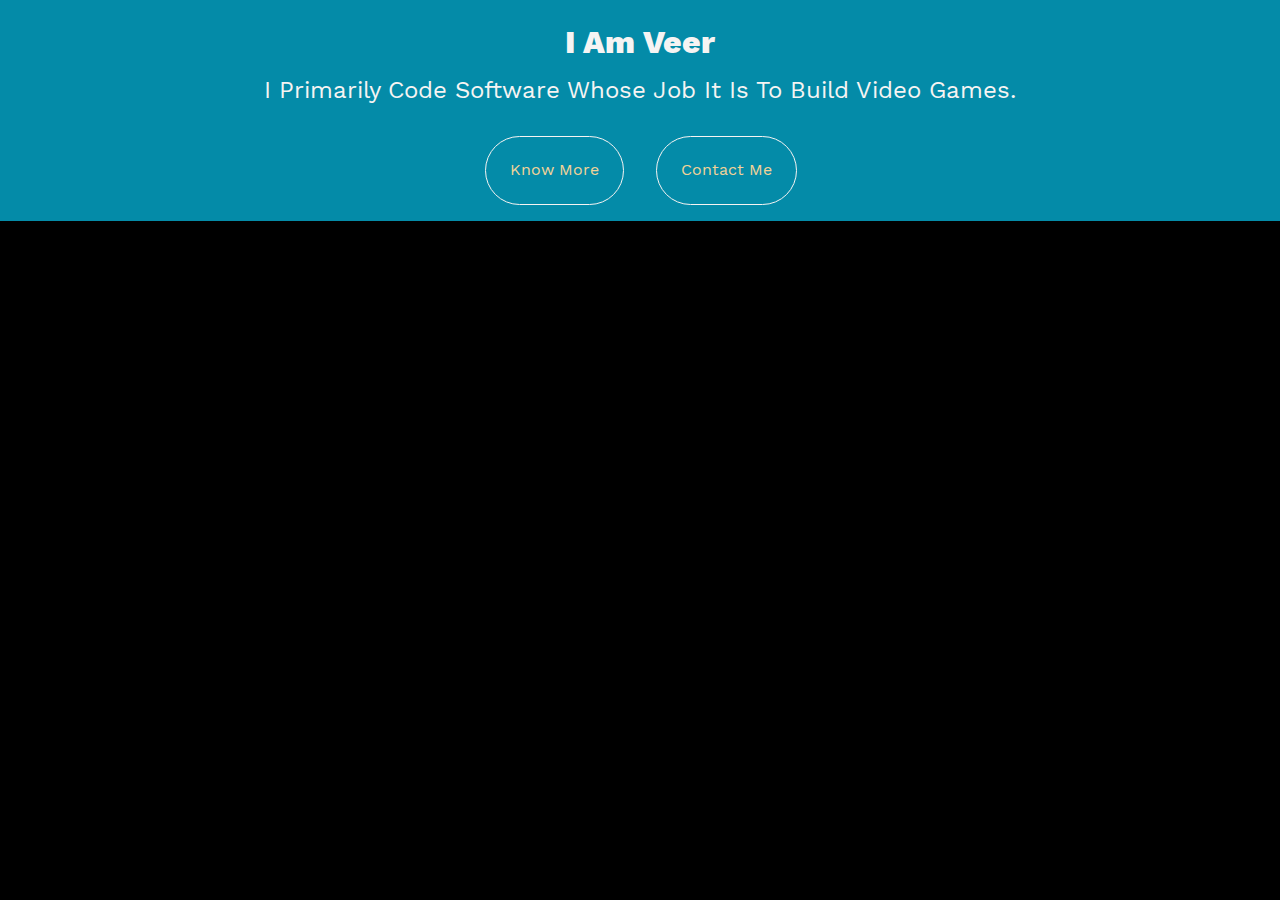
==== web-root/index.html @ 65bd7dcf "fixed plate-1" ====
<!DOCTYPE html>
<html lang="en">
<head>
    <meta charset="UTF-8">
    <meta name="viewport" content="width=device-width, initial-scale=1.0">
    <link rel="stylesheet" href="assets/CSS/style.css">
    <title>Document</title>
</head>
<body>
    
    <div class="contentIntroduction">
        <div class="wrapper">
            <div class="grid">
                <div class="col">
                    <h1>i am veer</h1>   
                </div>
                <div class="col">
                    <h2>i primarily code software whose job it is to build video games.</h2>   
                </div>
            </div>

            <div class="grid">
                <div class="col half left">
                    <a href="#" class="left">know more</a>
                </div>
                <div class="col half right">
                    <a href="#" class="right">contact me</a>
                </div>
            </div>
        </div>
    </div>

</body>
</html>
---- web-root/assets/CSS/style.css ----
@charset "UTF-8";
/* ######################################################### */
/*    Breakpoints                                            */
/* ######################################################### */
/*                                                           */
/*    NOTE: For order of presidence to work, place the less  */
/*    specific breakpoints first.                            */
/*                                                           */
/*    For example if you want to below-lap to override       */
/*    below-desk then place the below-desk first             */
/*                                                           */
/* ######################################################### */
/*! normalize.css v7.0.0 | MIT License | github.com/necolas/normalize.css */
/* Document
   ========================================================================== */
/**
 * 1. Correct the line height in all browsers.
 * 2. Prevent adjustments of font size after orientation changes in
 *    IE on Windows Phone and in iOS.
 */
html {
  line-height: 1.15;
  /* 1 */
  -ms-text-size-adjust: 100%;
  /* 2 */
  -webkit-text-size-adjust: 100%;
  /* 2 */
}

/* Sections
   ========================================================================== */
/**
 * Remove the margin in all browsers (opinionated).
 */
body {
  margin: 0;
}

/**
 * Add the correct display in IE 9-.
 */
article,
aside,
footer,
header,
nav,
section {
  display: block;
}

/**
 * Correct the font size and margin on `h1` elements within `section` and
 * `article` contexts in Chrome, Firefox, and Safari.
 */
h1 {
  font-size: 2em;
  margin: 0.67em 0;
}

/* Grouping content
   ========================================================================== */
/**
 * Add the correct display in IE 9-.
 * 1. Add the correct display in IE.
 */
figcaption,
figure,
main {
  /* 1 */
  display: block;
}

/**
 * Add the correct margin in IE 8.
 */
figure {
  margin: 1em 40px;
}

/**
 * 1. Add the correct box sizing in Firefox.
 * 2. Show the overflow in Edge and IE.
 */
hr {
  box-sizing: content-box;
  /* 1 */
  height: 0;
  /* 1 */
  overflow: visible;
  /* 2 */
}

/**
 * 1. Correct the inheritance and scaling of font size in all browsers.
 * 2. Correct the odd `em` font sizing in all browsers.
 */
pre {
  font-family: monospace, monospace;
  /* 1 */
  font-size: 1em;
  /* 2 */
}

/* Text-level semantics
   ========================================================================== */
/**
 * 1. Remove the gray background on active links in IE 10.
 * 2. Remove gaps in links underline in iOS 8+ and Safari 8+.
 */
a {
  background-color: transparent;
  /* 1 */
  -webkit-text-decoration-skip: objects;
  /* 2 */
}

/**
 * 1. Remove the bottom border in Chrome 57- and Firefox 39-.
 * 2. Add the correct text decoration in Chrome, Edge, IE, Opera, and Safari.
 */
abbr[title] {
  border-bottom: none;
  /* 1 */
  text-decoration: underline;
  /* 2 */
  text-decoration: underline dotted;
  /* 2 */
}

/**
 * Prevent the duplicate application of `bolder` by the next rule in Safari 6.
 */
b,
strong {
  font-weight: inherit;
}

/**
 * Add the correct font weight in Chrome, Edge, and Safari.
 */
b,
strong {
  font-weight: bolder;
}

/**
 * 1. Correct the inheritance and scaling of font size in all browsers.
 * 2. Correct the odd `em` font sizing in all browsers.
 */
code,
kbd,
samp {
  font-family: monospace, monospace;
  /* 1 */
  font-size: 1em;
  /* 2 */
}

/**
 * Add the correct font style in Android 4.3-.
 */
dfn {
  font-style: italic;
}

/**
 * Add the correct background and color in IE 9-.
 */
mark {
  background-color: #ff0;
  color: #000;
}

/**
 * Add the correct font size in all browsers.
 */
small {
  font-size: 80%;
}

/**
 * Prevent `sub` and `sup` elements from affecting the line height in
 * all browsers.
 */
sub,
sup {
  font-size: 75%;
  line-height: 0;
  position: relative;
  vertical-align: baseline;
}

sub {
  bottom: -0.25em;
}

sup {
  top: -0.5em;
}

/* Embedded content
   ========================================================================== */
/**
 * Add the correct display in IE 9-.
 */
audio,
video {
  display: inline-block;
}

/**
 * Add the correct display in iOS 4-7.
 */
audio:not([controls]) {
  display: none;
  height: 0;
}

/**
 * Remove the border on images inside links in IE 10-.
 */
img {
  border-style: none;
}

/**
 * Hide the overflow in IE.
 */
svg:not(:root) {
  overflow: hidden;
}

/* Forms
   ========================================================================== */
/**
 * 1. Change the font styles in all browsers (opinionated).
 * 2. Remove the margin in Firefox and Safari.
 */
button,
input,
optgroup,
select,
textarea {
  font-family: sans-serif;
  /* 1 */
  font-size: 100%;
  /* 1 */
  line-height: 1.15;
  /* 1 */
  margin: 0;
  /* 2 */
}

/**
 * Show the overflow in IE.
 * 1. Show the overflow in Edge.
 */
button,
input {
  /* 1 */
  overflow: visible;
}

/**
 * Remove the inheritance of text transform in Edge, Firefox, and IE.
 * 1. Remove the inheritance of text transform in Firefox.
 */
button,
select {
  /* 1 */
  text-transform: none;
}

/**
 * 1. Prevent a WebKit bug where (2) destroys native `audio` and `video`
 *    controls in Android 4.
 * 2. Correct the inability to style clickable types in iOS and Safari.
 */
button,
html [type=button],
[type=reset],
[type=submit] {
  -webkit-appearance: button;
  /* 2 */
}

/**
 * Remove the inner border and padding in Firefox.
 */
button::-moz-focus-inner,
[type=button]::-moz-focus-inner,
[type=reset]::-moz-focus-inner,
[type=submit]::-moz-focus-inner {
  border-style: none;
  padding: 0;
}

/**
 * Restore the focus styles unset by the previous rule.
 */
button:-moz-focusring,
[type=button]:-moz-focusring,
[type=reset]:-moz-focusring,
[type=submit]:-moz-focusring {
  outline: 1px dotted ButtonText;
}

/**
 * Correct the padding in Firefox.
 */
fieldset {
  padding: 0.35em 0.75em 0.625em;
}

/**
 * 1. Correct the text wrapping in Edge and IE.
 * 2. Correct the color inheritance from `fieldset` elements in IE.
 * 3. Remove the padding so developers are not caught out when they zero out
 *    `fieldset` elements in all browsers.
 */
legend {
  box-sizing: border-box;
  /* 1 */
  color: inherit;
  /* 2 */
  display: table;
  /* 1 */
  max-width: 100%;
  /* 1 */
  padding: 0;
  /* 3 */
  white-space: normal;
  /* 1 */
}

/**
 * 1. Add the correct display in IE 9-.
 * 2. Add the correct vertical alignment in Chrome, Firefox, and Opera.
 */
progress {
  display: inline-block;
  /* 1 */
  vertical-align: baseline;
  /* 2 */
}

/**
 * Remove the default vertical scrollbar in IE.
 */
textarea {
  overflow: auto;
}

/**
 * 1. Add the correct box sizing in IE 10-.
 * 2. Remove the padding in IE 10-.
 */
[type=checkbox],
[type=radio] {
  box-sizing: border-box;
  /* 1 */
  padding: 0;
  /* 2 */
}

/**
 * Correct the cursor style of increment and decrement buttons in Chrome.
 */
[type=number]::-webkit-inner-spin-button,
[type=number]::-webkit-outer-spin-button {
  height: auto;
}

/**
 * 1. Correct the odd appearance in Chrome and Safari.
 * 2. Correct the outline style in Safari.
 */
[type=search] {
  -webkit-appearance: textfield;
  /* 1 */
  outline-offset: -2px;
  /* 2 */
}

/**
 * Remove the inner padding and cancel buttons in Chrome and Safari on macOS.
 */
[type=search]::-webkit-search-cancel-button,
[type=search]::-webkit-search-decoration {
  -webkit-appearance: none;
}

/**
 * 1. Correct the inability to style clickable types in iOS and Safari.
 * 2. Change font properties to `inherit` in Safari.
 */
::-webkit-file-upload-button {
  -webkit-appearance: button;
  /* 1 */
  font: inherit;
  /* 2 */
}

/* Interactive
   ========================================================================== */
/*
 * Add the correct display in IE 9-.
 * 1. Add the correct display in Edge, IE, and Firefox.
 */
details,
menu {
  display: block;
}

/*
 * Add the correct display in all browsers.
 */
summary {
  display: list-item;
}

/* Scripting
   ========================================================================== */
/**
 * Add the correct display in IE 9-.
 */
canvas {
  display: inline-block;
}

/**
 * Add the correct display in IE.
 */
template {
  display: none;
}

/* Hidden
   ========================================================================== */
/**
 * Add the correct display in IE 10-.
 */
[hidden] {
  display: none;
}

/*!
 * Font Awesome Free 5.15.3 by @fontawesome - https://fontawesome.com
 * License - https://fontawesome.com/license/free (Icons: CC BY 4.0, Fonts: SIL OFL 1.1, Code: MIT License)
 */
.fa,
.fas,
.far,
.fal,
.fad,
.fab {
  -moz-osx-font-smoothing: grayscale;
  -webkit-font-smoothing: antialiased;
  display: inline-block;
  font-style: normal;
  font-variant: normal;
  text-rendering: auto;
  line-height: 1;
}

.fa-lg {
  font-size: 1.3333333333em;
  line-height: 0.75em;
  vertical-align: -0.0667em;
}

.fa-xs {
  font-size: 0.75em;
}

.fa-sm {
  font-size: 0.875em;
}

.fa-1x {
  font-size: 1em;
}

.fa-2x {
  font-size: 2em;
}

.fa-3x {
  font-size: 3em;
}

.fa-4x {
  font-size: 4em;
}

.fa-5x {
  font-size: 5em;
}

.fa-6x {
  font-size: 6em;
}

.fa-7x {
  font-size: 7em;
}

.fa-8x {
  font-size: 8em;
}

.fa-9x {
  font-size: 9em;
}

.fa-10x {
  font-size: 10em;
}

.fa-fw {
  text-align: center;
  width: 1.25em;
}

.fa-ul {
  list-style-type: none;
  margin-left: 2.5em;
  padding-left: 0;
}
.fa-ul > li {
  position: relative;
}

.fa-li {
  left: -2em;
  position: absolute;
  text-align: center;
  width: 2em;
  line-height: inherit;
}

.fa-border {
  border: solid 0.08em #eee;
  border-radius: 0.1em;
  padding: 0.2em 0.25em 0.15em;
}

.fa-pull-left {
  float: left;
}

.fa-pull-right {
  float: right;
}

.fa.fa-pull-left,
.fas.fa-pull-left,
.far.fa-pull-left,
.fal.fa-pull-left,
.fab.fa-pull-left {
  margin-right: 0.3em;
}
.fa.fa-pull-right,
.fas.fa-pull-right,
.far.fa-pull-right,
.fal.fa-pull-right,
.fab.fa-pull-right {
  margin-left: 0.3em;
}

.fa-spin {
  animation: fa-spin 2s infinite linear;
}

.fa-pulse {
  animation: fa-spin 1s infinite steps(8);
}

@keyframes fa-spin {
  0% {
    transform: rotate(0deg);
  }
  100% {
    transform: rotate(360deg);
  }
}
.fa-rotate-90 {
  -ms-filter: "progid:DXImageTransform.Microsoft.BasicImage(rotation=1)";
  transform: rotate(90deg);
}

.fa-rotate-180 {
  -ms-filter: "progid:DXImageTransform.Microsoft.BasicImage(rotation=2)";
  transform: rotate(180deg);
}

.fa-rotate-270 {
  -ms-filter: "progid:DXImageTransform.Microsoft.BasicImage(rotation=3)";
  transform: rotate(270deg);
}

.fa-flip-horizontal {
  -ms-filter: "progid:DXImageTransform.Microsoft.BasicImage(rotation=0, mirror=1)";
  transform: scale(-1, 1);
}

.fa-flip-vertical {
  -ms-filter: "progid:DXImageTransform.Microsoft.BasicImage(rotation=2, mirror=1)";
  transform: scale(1, -1);
}

.fa-flip-both, .fa-flip-horizontal.fa-flip-vertical {
  -ms-filter: "progid:DXImageTransform.Microsoft.BasicImage(rotation=2, mirror=1)";
  transform: scale(-1, -1);
}

:root .fa-rotate-90,
:root .fa-rotate-180,
:root .fa-rotate-270,
:root .fa-flip-horizontal,
:root .fa-flip-vertical,
:root .fa-flip-both {
  filter: none;
}

.fa-stack {
  display: inline-block;
  height: 2em;
  line-height: 2em;
  position: relative;
  vertical-align: middle;
  width: 2.5em;
}

.fa-stack-1x,
.fa-stack-2x {
  left: 0;
  position: absolute;
  text-align: center;
  width: 100%;
}

.fa-stack-1x {
  line-height: inherit;
}

.fa-stack-2x {
  font-size: 2em;
}

.fa-inverse {
  color: #fff;
}

/* Font Awesome uses the Unicode Private Use Area (PUA) to ensure screen
readers do not read off random characters that represent icons */
.fa-500px:before {
  content: "";
}

.fa-accessible-icon:before {
  content: "";
}

.fa-accusoft:before {
  content: "";
}

.fa-acquisitions-incorporated:before {
  content: "";
}

.fa-ad:before {
  content: "";
}

.fa-address-book:before {
  content: "";
}

.fa-address-card:before {
  content: "";
}

.fa-adjust:before {
  content: "";
}

.fa-adn:before {
  content: "";
}

.fa-adversal:before {
  content: "";
}

.fa-affiliatetheme:before {
  content: "";
}

.fa-air-freshener:before {
  content: "";
}

.fa-airbnb:before {
  content: "";
}

.fa-algolia:before {
  content: "";
}

.fa-align-center:before {
  content: "";
}

.fa-align-justify:before {
  content: "";
}

.fa-align-left:before {
  content: "";
}

.fa-align-right:before {
  content: "";
}

.fa-alipay:before {
  content: "";
}

.fa-allergies:before {
  content: "";
}

.fa-amazon:before {
  content: "";
}

.fa-amazon-pay:before {
  content: "";
}

.fa-ambulance:before {
  content: "";
}

.fa-american-sign-language-interpreting:before {
  content: "";
}

.fa-amilia:before {
  content: "";
}

.fa-anchor:before {
  content: "";
}

.fa-android:before {
  content: "";
}

.fa-angellist:before {
  content: "";
}

.fa-angle-double-down:before {
  content: "";
}

.fa-angle-double-left:before {
  content: "";
}

.fa-angle-double-right:before {
  content: "";
}

.fa-angle-double-up:before {
  content: "";
}

.fa-angle-down:before {
  content: "";
}

.fa-angle-left:before {
  content: "";
}

.fa-angle-right:before {
  content: "";
}

.fa-angle-up:before {
  content: "";
}

.fa-angry:before {
  content: "";
}

.fa-angrycreative:before {
  content: "";
}

.fa-angular:before {
  content: "";
}

.fa-ankh:before {
  content: "";
}

.fa-app-store:before {
  content: "";
}

.fa-app-store-ios:before {
  content: "";
}

.fa-apper:before {
  content: "";
}

.fa-apple:before {
  content: "";
}

.fa-apple-alt:before {
  content: "";
}

.fa-apple-pay:before {
  content: "";
}

.fa-archive:before {
  content: "";
}

.fa-archway:before {
  content: "";
}

.fa-arrow-alt-circle-down:before {
  content: "";
}

.fa-arrow-alt-circle-left:before {
  content: "";
}

.fa-arrow-alt-circle-right:before {
  content: "";
}

.fa-arrow-alt-circle-up:before {
  content: "";
}

.fa-arrow-circle-down:before {
  content: "";
}

.fa-arrow-circle-left:before {
  content: "";
}

.fa-arrow-circle-right:before {
  content: "";
}

.fa-arrow-circle-up:before {
  content: "";
}

.fa-arrow-down:before {
  content: "";
}

.fa-arrow-left:before {
  content: "";
}

.fa-arrow-right:before {
  content: "";
}

.fa-arrow-up:before {
  content: "";
}

.fa-arrows-alt:before {
  content: "";
}

.fa-arrows-alt-h:before {
  content: "";
}

.fa-arrows-alt-v:before {
  content: "";
}

.fa-artstation:before {
  content: "";
}

.fa-assistive-listening-systems:before {
  content: "";
}

.fa-asterisk:before {
  content: "";
}

.fa-asymmetrik:before {
  content: "";
}

.fa-at:before {
  content: "";
}

.fa-atlas:before {
  content: "";
}

.fa-atlassian:before {
  content: "";
}

.fa-atom:before {
  content: "";
}

.fa-audible:before {
  content: "";
}

.fa-audio-description:before {
  content: "";
}

.fa-autoprefixer:before {
  content: "";
}

.fa-avianex:before {
  content: "";
}

.fa-aviato:before {
  content: "";
}

.fa-award:before {
  content: "";
}

.fa-aws:before {
  content: "";
}

.fa-baby:before {
  content: "";
}

.fa-baby-carriage:before {
  content: "";
}

.fa-backspace:before {
  content: "";
}

.fa-backward:before {
  content: "";
}

.fa-bacon:before {
  content: "";
}

.fa-bacteria:before {
  content: "";
}

.fa-bacterium:before {
  content: "";
}

.fa-bahai:before {
  content: "";
}

.fa-balance-scale:before {
  content: "";
}

.fa-balance-scale-left:before {
  content: "";
}

.fa-balance-scale-right:before {
  content: "";
}

.fa-ban:before {
  content: "";
}

.fa-band-aid:before {
  content: "";
}

.fa-bandcamp:before {
  content: "";
}

.fa-barcode:before {
  content: "";
}

.fa-bars:before {
  content: "";
}

.fa-baseball-ball:before {
  content: "";
}

.fa-basketball-ball:before {
  content: "";
}

.fa-bath:before {
  content: "";
}

.fa-battery-empty:before {
  content: "";
}

.fa-battery-full:before {
  content: "";
}

.fa-battery-half:before {
  content: "";
}

.fa-battery-quarter:before {
  content: "";
}

.fa-battery-three-quarters:before {
  content: "";
}

.fa-battle-net:before {
  content: "";
}

.fa-bed:before {
  content: "";
}

.fa-beer:before {
  content: "";
}

.fa-behance:before {
  content: "";
}

.fa-behance-square:before {
  content: "";
}

.fa-bell:before {
  content: "";
}

.fa-bell-slash:before {
  content: "";
}

.fa-bezier-curve:before {
  content: "";
}

.fa-bible:before {
  content: "";
}

.fa-bicycle:before {
  content: "";
}

.fa-biking:before {
  content: "";
}

.fa-bimobject:before {
  content: "";
}

.fa-binoculars:before {
  content: "";
}

.fa-biohazard:before {
  content: "";
}

.fa-birthday-cake:before {
  content: "";
}

.fa-bitbucket:before {
  content: "";
}

.fa-bitcoin:before {
  content: "";
}

.fa-bity:before {
  content: "";
}

.fa-black-tie:before {
  content: "";
}

.fa-blackberry:before {
  content: "";
}

.fa-blender:before {
  content: "";
}

.fa-blender-phone:before {
  content: "";
}

.fa-blind:before {
  content: "";
}

.fa-blog:before {
  content: "";
}

.fa-blogger:before {
  content: "";
}

.fa-blogger-b:before {
  content: "";
}

.fa-bluetooth:before {
  content: "";
}

.fa-bluetooth-b:before {
  content: "";
}

.fa-bold:before {
  content: "";
}

.fa-bolt:before {
  content: "";
}

.fa-bomb:before {
  content: "";
}

.fa-bone:before {
  content: "";
}

.fa-bong:before {
  content: "";
}

.fa-book:before {
  content: "";
}

.fa-book-dead:before {
  content: "";
}

.fa-book-medical:before {
  content: "";
}

.fa-book-open:before {
  content: "";
}

.fa-book-reader:before {
  content: "";
}

.fa-bookmark:before {
  content: "";
}

.fa-bootstrap:before {
  content: "";
}

.fa-border-all:before {
  content: "";
}

.fa-border-none:before {
  content: "";
}

.fa-border-style:before {
  content: "";
}

.fa-bowling-ball:before {
  content: "";
}

.fa-box:before {
  content: "";
}

.fa-box-open:before {
  content: "";
}

.fa-box-tissue:before {
  content: "";
}

.fa-boxes:before {
  content: "";
}

.fa-braille:before {
  content: "";
}

.fa-brain:before {
  content: "";
}

.fa-bread-slice:before {
  content: "";
}

.fa-briefcase:before {
  content: "";
}

.fa-briefcase-medical:before {
  content: "";
}

.fa-broadcast-tower:before {
  content: "";
}

.fa-broom:before {
  content: "";
}

.fa-brush:before {
  content: "";
}

.fa-btc:before {
  content: "";
}

.fa-buffer:before {
  content: "";
}

.fa-bug:before {
  content: "";
}

.fa-building:before {
  content: "";
}

.fa-bullhorn:before {
  content: "";
}

.fa-bullseye:before {
  content: "";
}

.fa-burn:before {
  content: "";
}

.fa-buromobelexperte:before {
  content: "";
}

.fa-bus:before {
  content: "";
}

.fa-bus-alt:before {
  content: "";
}

.fa-business-time:before {
  content: "";
}

.fa-buy-n-large:before {
  content: "";
}

.fa-buysellads:before {
  content: "";
}

.fa-calculator:before {
  content: "";
}

.fa-calendar:before {
  content: "";
}

.fa-calendar-alt:before {
  content: "";
}

.fa-calendar-check:before {
  content: "";
}

.fa-calendar-day:before {
  content: "";
}

.fa-calendar-minus:before {
  content: "";
}

.fa-calendar-plus:before {
  content: "";
}

.fa-calendar-times:before {
  content: "";
}

.fa-calendar-week:before {
  content: "";
}

.fa-camera:before {
  content: "";
}

.fa-camera-retro:before {
  content: "";
}

.fa-campground:before {
  content: "";
}

.fa-canadian-maple-leaf:before {
  content: "";
}

.fa-candy-cane:before {
  content: "";
}

.fa-cannabis:before {
  content: "";
}

.fa-capsules:before {
  content: "";
}

.fa-car:before {
  content: "";
}

.fa-car-alt:before {
  content: "";
}

.fa-car-battery:before {
  content: "";
}

.fa-car-crash:before {
  content: "";
}

.fa-car-side:before {
  content: "";
}

.fa-caravan:before {
  content: "";
}

.fa-caret-down:before {
  content: "";
}

.fa-caret-left:before {
  content: "";
}

.fa-caret-right:before {
  content: "";
}

.fa-caret-square-down:before {
  content: "";
}

.fa-caret-square-left:before {
  content: "";
}

.fa-caret-square-right:before {
  content: "";
}

.fa-caret-square-up:before {
  content: "";
}

.fa-caret-up:before {
  content: "";
}

.fa-carrot:before {
  content: "";
}

.fa-cart-arrow-down:before {
  content: "";
}

.fa-cart-plus:before {
  content: "";
}

.fa-cash-register:before {
  content: "";
}

.fa-cat:before {
  content: "";
}

.fa-cc-amazon-pay:before {
  content: "";
}

.fa-cc-amex:before {
  content: "";
}

.fa-cc-apple-pay:before {
  content: "";
}

.fa-cc-diners-club:before {
  content: "";
}

.fa-cc-discover:before {
  content: "";
}

.fa-cc-jcb:before {
  content: "";
}

.fa-cc-mastercard:before {
  content: "";
}

.fa-cc-paypal:before {
  content: "";
}

.fa-cc-stripe:before {
  content: "";
}

.fa-cc-visa:before {
  content: "";
}

.fa-centercode:before {
  content: "";
}

.fa-centos:before {
  content: "";
}

.fa-certificate:before {
  content: "";
}

.fa-chair:before {
  content: "";
}

.fa-chalkboard:before {
  content: "";
}

.fa-chalkboard-teacher:before {
  content: "";
}

.fa-charging-station:before {
  content: "";
}

.fa-chart-area:before {
  content: "";
}

.fa-chart-bar:before {
  content: "";
}

.fa-chart-line:before {
  content: "";
}

.fa-chart-pie:before {
  content: "";
}

.fa-check:before {
  content: "";
}

.fa-check-circle:before {
  content: "";
}

.fa-check-double:before {
  content: "";
}

.fa-check-square:before {
  content: "";
}

.fa-cheese:before {
  content: "";
}

.fa-chess:before {
  content: "";
}

.fa-chess-bishop:before {
  content: "";
}

.fa-chess-board:before {
  content: "";
}

.fa-chess-king:before {
  content: "";
}

.fa-chess-knight:before {
  content: "";
}

.fa-chess-pawn:before {
  content: "";
}

.fa-chess-queen:before {
  content: "";
}

.fa-chess-rook:before {
  content: "";
}

.fa-chevron-circle-down:before {
  content: "";
}

.fa-chevron-circle-left:before {
  content: "";
}

.fa-chevron-circle-right:before {
  content: "";
}

.fa-chevron-circle-up:before {
  content: "";
}

.fa-chevron-down:before {
  content: "";
}

.fa-chevron-left:before {
  content: "";
}

.fa-chevron-right:before {
  content: "";
}

.fa-chevron-up:before {
  content: "";
}

.fa-child:before {
  content: "";
}

.fa-chrome:before {
  content: "";
}

.fa-chromecast:before {
  content: "";
}

.fa-church:before {
  content: "";
}

.fa-circle:before {
  content: "";
}

.fa-circle-notch:before {
  content: "";
}

.fa-city:before {
  content: "";
}

.fa-clinic-medical:before {
  content: "";
}

.fa-clipboard:before {
  content: "";
}

.fa-clipboard-check:before {
  content: "";
}

.fa-clipboard-list:before {
  content: "";
}

.fa-clock:before {
  content: "";
}

.fa-clone:before {
  content: "";
}

.fa-closed-captioning:before {
  content: "";
}

.fa-cloud:before {
  content: "";
}

.fa-cloud-download-alt:before {
  content: "";
}

.fa-cloud-meatball:before {
  content: "";
}

.fa-cloud-moon:before {
  content: "";
}

.fa-cloud-moon-rain:before {
  content: "";
}

.fa-cloud-rain:before {
  content: "";
}

.fa-cloud-showers-heavy:before {
  content: "";
}

.fa-cloud-sun:before {
  content: "";
}

.fa-cloud-sun-rain:before {
  content: "";
}

.fa-cloud-upload-alt:before {
  content: "";
}

.fa-cloudflare:before {
  content: "";
}

.fa-cloudscale:before {
  content: "";
}

.fa-cloudsmith:before {
  content: "";
}

.fa-cloudversify:before {
  content: "";
}

.fa-cocktail:before {
  content: "";
}

.fa-code:before {
  content: "";
}

.fa-code-branch:before {
  content: "";
}

.fa-codepen:before {
  content: "";
}

.fa-codiepie:before {
  content: "";
}

.fa-coffee:before {
  content: "";
}

.fa-cog:before {
  content: "";
}

.fa-cogs:before {
  content: "";
}

.fa-coins:before {
  content: "";
}

.fa-columns:before {
  content: "";
}

.fa-comment:before {
  content: "";
}

.fa-comment-alt:before {
  content: "";
}

.fa-comment-dollar:before {
  content: "";
}

.fa-comment-dots:before {
  content: "";
}

.fa-comment-medical:before {
  content: "";
}

.fa-comment-slash:before {
  content: "";
}

.fa-comments:before {
  content: "";
}

.fa-comments-dollar:before {
  content: "";
}

.fa-compact-disc:before {
  content: "";
}

.fa-compass:before {
  content: "";
}

.fa-compress:before {
  content: "";
}

.fa-compress-alt:before {
  content: "";
}

.fa-compress-arrows-alt:before {
  content: "";
}

.fa-concierge-bell:before {
  content: "";
}

.fa-confluence:before {
  content: "";
}

.fa-connectdevelop:before {
  content: "";
}

.fa-contao:before {
  content: "";
}

.fa-cookie:before {
  content: "";
}

.fa-cookie-bite:before {
  content: "";
}

.fa-copy:before {
  content: "";
}

.fa-copyright:before {
  content: "";
}

.fa-cotton-bureau:before {
  content: "";
}

.fa-couch:before {
  content: "";
}

.fa-cpanel:before {
  content: "";
}

.fa-creative-commons:before {
  content: "";
}

.fa-creative-commons-by:before {
  content: "";
}

.fa-creative-commons-nc:before {
  content: "";
}

.fa-creative-commons-nc-eu:before {
  content: "";
}

.fa-creative-commons-nc-jp:before {
  content: "";
}

.fa-creative-commons-nd:before {
  content: "";
}

.fa-creative-commons-pd:before {
  content: "";
}

.fa-creative-commons-pd-alt:before {
  content: "";
}

.fa-creative-commons-remix:before {
  content: "";
}

.fa-creative-commons-sa:before {
  content: "";
}

.fa-creative-commons-sampling:before {
  content: "";
}

.fa-creative-commons-sampling-plus:before {
  content: "";
}

.fa-creative-commons-share:before {
  content: "";
}

.fa-creative-commons-zero:before {
  content: "";
}

.fa-credit-card:before {
  content: "";
}

.fa-critical-role:before {
  content: "";
}

.fa-crop:before {
  content: "";
}

.fa-crop-alt:before {
  content: "";
}

.fa-cross:before {
  content: "";
}

.fa-crosshairs:before {
  content: "";
}

.fa-crow:before {
  content: "";
}

.fa-crown:before {
  content: "";
}

.fa-crutch:before {
  content: "";
}

.fa-css3:before {
  content: "";
}

.fa-css3-alt:before {
  content: "";
}

.fa-cube:before {
  content: "";
}

.fa-cubes:before {
  content: "";
}

.fa-cut:before {
  content: "";
}

.fa-cuttlefish:before {
  content: "";
}

.fa-d-and-d:before {
  content: "";
}

.fa-d-and-d-beyond:before {
  content: "";
}

.fa-dailymotion:before {
  content: "";
}

.fa-dashcube:before {
  content: "";
}

.fa-database:before {
  content: "";
}

.fa-deaf:before {
  content: "";
}

.fa-deezer:before {
  content: "";
}

.fa-delicious:before {
  content: "";
}

.fa-democrat:before {
  content: "";
}

.fa-deploydog:before {
  content: "";
}

.fa-deskpro:before {
  content: "";
}

.fa-desktop:before {
  content: "";
}

.fa-dev:before {
  content: "";
}

.fa-deviantart:before {
  content: "";
}

.fa-dharmachakra:before {
  content: "";
}

.fa-dhl:before {
  content: "";
}

.fa-diagnoses:before {
  content: "";
}

.fa-diaspora:before {
  content: "";
}

.fa-dice:before {
  content: "";
}

.fa-dice-d20:before {
  content: "";
}

.fa-dice-d6:before {
  content: "";
}

.fa-dice-five:before {
  content: "";
}

.fa-dice-four:before {
  content: "";
}

.fa-dice-one:before {
  content: "";
}

.fa-dice-six:before {
  content: "";
}

.fa-dice-three:before {
  content: "";
}

.fa-dice-two:before {
  content: "";
}

.fa-digg:before {
  content: "";
}

.fa-digital-ocean:before {
  content: "";
}

.fa-digital-tachograph:before {
  content: "";
}

.fa-directions:before {
  content: "";
}

.fa-discord:before {
  content: "";
}

.fa-discourse:before {
  content: "";
}

.fa-disease:before {
  content: "";
}

.fa-divide:before {
  content: "";
}

.fa-dizzy:before {
  content: "";
}

.fa-dna:before {
  content: "";
}

.fa-dochub:before {
  content: "";
}

.fa-docker:before {
  content: "";
}

.fa-dog:before {
  content: "";
}

.fa-dollar-sign:before {
  content: "";
}

.fa-dolly:before {
  content: "";
}

.fa-dolly-flatbed:before {
  content: "";
}

.fa-donate:before {
  content: "";
}

.fa-door-closed:before {
  content: "";
}

.fa-door-open:before {
  content: "";
}

.fa-dot-circle:before {
  content: "";
}

.fa-dove:before {
  content: "";
}

.fa-download:before {
  content: "";
}

.fa-draft2digital:before {
  content: "";
}

.fa-drafting-compass:before {
  content: "";
}

.fa-dragon:before {
  content: "";
}

.fa-draw-polygon:before {
  content: "";
}

.fa-dribbble:before {
  content: "";
}

.fa-dribbble-square:before {
  content: "";
}

.fa-dropbox:before {
  content: "";
}

.fa-drum:before {
  content: "";
}

.fa-drum-steelpan:before {
  content: "";
}

.fa-drumstick-bite:before {
  content: "";
}

.fa-drupal:before {
  content: "";
}

.fa-dumbbell:before {
  content: "";
}

.fa-dumpster:before {
  content: "";
}

.fa-dumpster-fire:before {
  content: "";
}

.fa-dungeon:before {
  content: "";
}

.fa-dyalog:before {
  content: "";
}

.fa-earlybirds:before {
  content: "";
}

.fa-ebay:before {
  content: "";
}

.fa-edge:before {
  content: "";
}

.fa-edge-legacy:before {
  content: "";
}

.fa-edit:before {
  content: "";
}

.fa-egg:before {
  content: "";
}

.fa-eject:before {
  content: "";
}

.fa-elementor:before {
  content: "";
}

.fa-ellipsis-h:before {
  content: "";
}

.fa-ellipsis-v:before {
  content: "";
}

.fa-ello:before {
  content: "";
}

.fa-ember:before {
  content: "";
}

.fa-empire:before {
  content: "";
}

.fa-envelope:before {
  content: "";
}

.fa-envelope-open:before {
  content: "";
}

.fa-envelope-open-text:before {
  content: "";
}

.fa-envelope-square:before {
  content: "";
}

.fa-envira:before {
  content: "";
}

.fa-equals:before {
  content: "";
}

.fa-eraser:before {
  content: "";
}

.fa-erlang:before {
  content: "";
}

.fa-ethereum:before {
  content: "";
}

.fa-ethernet:before {
  content: "";
}

.fa-etsy:before {
  content: "";
}

.fa-euro-sign:before {
  content: "";
}

.fa-evernote:before {
  content: "";
}

.fa-exchange-alt:before {
  content: "";
}

.fa-exclamation:before {
  content: "";
}

.fa-exclamation-circle:before {
  content: "";
}

.fa-exclamation-triangle:before {
  content: "";
}

.fa-expand:before {
  content: "";
}

.fa-expand-alt:before {
  content: "";
}

.fa-expand-arrows-alt:before {
  content: "";
}

.fa-expeditedssl:before {
  content: "";
}

.fa-external-link-alt:before {
  content: "";
}

.fa-external-link-square-alt:before {
  content: "";
}

.fa-eye:before {
  content: "";
}

.fa-eye-dropper:before {
  content: "";
}

.fa-eye-slash:before {
  content: "";
}

.fa-facebook:before {
  content: "";
}

.fa-facebook-f:before {
  content: "";
}

.fa-facebook-messenger:before {
  content: "";
}

.fa-facebook-square:before {
  content: "";
}

.fa-fan:before {
  content: "";
}

.fa-fantasy-flight-games:before {
  content: "";
}

.fa-fast-backward:before {
  content: "";
}

.fa-fast-forward:before {
  content: "";
}

.fa-faucet:before {
  content: "";
}

.fa-fax:before {
  content: "";
}

.fa-feather:before {
  content: "";
}

.fa-feather-alt:before {
  content: "";
}

.fa-fedex:before {
  content: "";
}

.fa-fedora:before {
  content: "";
}

.fa-female:before {
  content: "";
}

.fa-fighter-jet:before {
  content: "";
}

.fa-figma:before {
  content: "";
}

.fa-file:before {
  content: "";
}

.fa-file-alt:before {
  content: "";
}

.fa-file-archive:before {
  content: "";
}

.fa-file-audio:before {
  content: "";
}

.fa-file-code:before {
  content: "";
}

.fa-file-contract:before {
  content: "";
}

.fa-file-csv:before {
  content: "";
}

.fa-file-download:before {
  content: "";
}

.fa-file-excel:before {
  content: "";
}

.fa-file-export:before {
  content: "";
}

.fa-file-image:before {
  content: "";
}

.fa-file-import:before {
  content: "";
}

.fa-file-invoice:before {
  content: "";
}

.fa-file-invoice-dollar:before {
  content: "";
}

.fa-file-medical:before {
  content: "";
}

.fa-file-medical-alt:before {
  content: "";
}

.fa-file-pdf:before {
  content: "";
}

.fa-file-powerpoint:before {
  content: "";
}

.fa-file-prescription:before {
  content: "";
}

.fa-file-signature:before {
  content: "";
}

.fa-file-upload:before {
  content: "";
}

.fa-file-video:before {
  content: "";
}

.fa-file-word:before {
  content: "";
}

.fa-fill:before {
  content: "";
}

.fa-fill-drip:before {
  content: "";
}

.fa-film:before {
  content: "";
}

.fa-filter:before {
  content: "";
}

.fa-fingerprint:before {
  content: "";
}

.fa-fire:before {
  content: "";
}

.fa-fire-alt:before {
  content: "";
}

.fa-fire-extinguisher:before {
  content: "";
}

.fa-firefox:before {
  content: "";
}

.fa-firefox-browser:before {
  content: "";
}

.fa-first-aid:before {
  content: "";
}

.fa-first-order:before {
  content: "";
}

.fa-first-order-alt:before {
  content: "";
}

.fa-firstdraft:before {
  content: "";
}

.fa-fish:before {
  content: "";
}

.fa-fist-raised:before {
  content: "";
}

.fa-flag:before {
  content: "";
}

.fa-flag-checkered:before {
  content: "";
}

.fa-flag-usa:before {
  content: "";
}

.fa-flask:before {
  content: "";
}

.fa-flickr:before {
  content: "";
}

.fa-flipboard:before {
  content: "";
}

.fa-flushed:before {
  content: "";
}

.fa-fly:before {
  content: "";
}

.fa-folder:before {
  content: "";
}

.fa-folder-minus:before {
  content: "";
}

.fa-folder-open:before {
  content: "";
}

.fa-folder-plus:before {
  content: "";
}

.fa-font:before {
  content: "";
}

.fa-font-awesome:before {
  content: "";
}

.fa-font-awesome-alt:before {
  content: "";
}

.fa-font-awesome-flag:before {
  content: "";
}

.fa-font-awesome-logo-full:before {
  content: "";
}

.fa-fonticons:before {
  content: "";
}

.fa-fonticons-fi:before {
  content: "";
}

.fa-football-ball:before {
  content: "";
}

.fa-fort-awesome:before {
  content: "";
}

.fa-fort-awesome-alt:before {
  content: "";
}

.fa-forumbee:before {
  content: "";
}

.fa-forward:before {
  content: "";
}

.fa-foursquare:before {
  content: "";
}

.fa-free-code-camp:before {
  content: "";
}

.fa-freebsd:before {
  content: "";
}

.fa-frog:before {
  content: "";
}

.fa-frown:before {
  content: "";
}

.fa-frown-open:before {
  content: "";
}

.fa-fulcrum:before {
  content: "";
}

.fa-funnel-dollar:before {
  content: "";
}

.fa-futbol:before {
  content: "";
}

.fa-galactic-republic:before {
  content: "";
}

.fa-galactic-senate:before {
  content: "";
}

.fa-gamepad:before {
  content: "";
}

.fa-gas-pump:before {
  content: "";
}

.fa-gavel:before {
  content: "";
}

.fa-gem:before {
  content: "";
}

.fa-genderless:before {
  content: "";
}

.fa-get-pocket:before {
  content: "";
}

.fa-gg:before {
  content: "";
}

.fa-gg-circle:before {
  content: "";
}

.fa-ghost:before {
  content: "";
}

.fa-gift:before {
  content: "";
}

.fa-gifts:before {
  content: "";
}

.fa-git:before {
  content: "";
}

.fa-git-alt:before {
  content: "";
}

.fa-git-square:before {
  content: "";
}

.fa-github:before {
  content: "";
}

.fa-github-alt:before {
  content: "";
}

.fa-github-square:before {
  content: "";
}

.fa-gitkraken:before {
  content: "";
}

.fa-gitlab:before {
  content: "";
}

.fa-gitter:before {
  content: "";
}

.fa-glass-cheers:before {
  content: "";
}

.fa-glass-martini:before {
  content: "";
}

.fa-glass-martini-alt:before {
  content: "";
}

.fa-glass-whiskey:before {
  content: "";
}

.fa-glasses:before {
  content: "";
}

.fa-glide:before {
  content: "";
}

.fa-glide-g:before {
  content: "";
}

.fa-globe:before {
  content: "";
}

.fa-globe-africa:before {
  content: "";
}

.fa-globe-americas:before {
  content: "";
}

.fa-globe-asia:before {
  content: "";
}

.fa-globe-europe:before {
  content: "";
}

.fa-gofore:before {
  content: "";
}

.fa-golf-ball:before {
  content: "";
}

.fa-goodreads:before {
  content: "";
}

.fa-goodreads-g:before {
  content: "";
}

.fa-google:before {
  content: "";
}

.fa-google-drive:before {
  content: "";
}

.fa-google-pay:before {
  content: "";
}

.fa-google-play:before {
  content: "";
}

.fa-google-plus:before {
  content: "";
}

.fa-google-plus-g:before {
  content: "";
}

.fa-google-plus-square:before {
  content: "";
}

.fa-google-wallet:before {
  content: "";
}

.fa-gopuram:before {
  content: "";
}

.fa-graduation-cap:before {
  content: "";
}

.fa-gratipay:before {
  content: "";
}

.fa-grav:before {
  content: "";
}

.fa-greater-than:before {
  content: "";
}

.fa-greater-than-equal:before {
  content: "";
}

.fa-grimace:before {
  content: "";
}

.fa-grin:before {
  content: "";
}

.fa-grin-alt:before {
  content: "";
}

.fa-grin-beam:before {
  content: "";
}

.fa-grin-beam-sweat:before {
  content: "";
}

.fa-grin-hearts:before {
  content: "";
}

.fa-grin-squint:before {
  content: "";
}

.fa-grin-squint-tears:before {
  content: "";
}

.fa-grin-stars:before {
  content: "";
}

.fa-grin-tears:before {
  content: "";
}

.fa-grin-tongue:before {
  content: "";
}

.fa-grin-tongue-squint:before {
  content: "";
}

.fa-grin-tongue-wink:before {
  content: "";
}

.fa-grin-wink:before {
  content: "";
}

.fa-grip-horizontal:before {
  content: "";
}

.fa-grip-lines:before {
  content: "";
}

.fa-grip-lines-vertical:before {
  content: "";
}

.fa-grip-vertical:before {
  content: "";
}

.fa-gripfire:before {
  content: "";
}

.fa-grunt:before {
  content: "";
}

.fa-guilded:before {
  content: "";
}

.fa-guitar:before {
  content: "";
}

.fa-gulp:before {
  content: "";
}

.fa-h-square:before {
  content: "";
}

.fa-hacker-news:before {
  content: "";
}

.fa-hacker-news-square:before {
  content: "";
}

.fa-hackerrank:before {
  content: "";
}

.fa-hamburger:before {
  content: "";
}

.fa-hammer:before {
  content: "";
}

.fa-hamsa:before {
  content: "";
}

.fa-hand-holding:before {
  content: "";
}

.fa-hand-holding-heart:before {
  content: "";
}

.fa-hand-holding-medical:before {
  content: "";
}

.fa-hand-holding-usd:before {
  content: "";
}

.fa-hand-holding-water:before {
  content: "";
}

.fa-hand-lizard:before {
  content: "";
}

.fa-hand-middle-finger:before {
  content: "";
}

.fa-hand-paper:before {
  content: "";
}

.fa-hand-peace:before {
  content: "";
}

.fa-hand-point-down:before {
  content: "";
}

.fa-hand-point-left:before {
  content: "";
}

.fa-hand-point-right:before {
  content: "";
}

.fa-hand-point-up:before {
  content: "";
}

.fa-hand-pointer:before {
  content: "";
}

.fa-hand-rock:before {
  content: "";
}

.fa-hand-scissors:before {
  content: "";
}

.fa-hand-sparkles:before {
  content: "";
}

.fa-hand-spock:before {
  content: "";
}

.fa-hands:before {
  content: "";
}

.fa-hands-helping:before {
  content: "";
}

.fa-hands-wash:before {
  content: "";
}

.fa-handshake:before {
  content: "";
}

.fa-handshake-alt-slash:before {
  content: "";
}

.fa-handshake-slash:before {
  content: "";
}

.fa-hanukiah:before {
  content: "";
}

.fa-hard-hat:before {
  content: "";
}

.fa-hashtag:before {
  content: "";
}

.fa-hat-cowboy:before {
  content: "";
}

.fa-hat-cowboy-side:before {
  content: "";
}

.fa-hat-wizard:before {
  content: "";
}

.fa-hdd:before {
  content: "";
}

.fa-head-side-cough:before {
  content: "";
}

.fa-head-side-cough-slash:before {
  content: "";
}

.fa-head-side-mask:before {
  content: "";
}

.fa-head-side-virus:before {
  content: "";
}

.fa-heading:before {
  content: "";
}

.fa-headphones:before {
  content: "";
}

.fa-headphones-alt:before {
  content: "";
}

.fa-headset:before {
  content: "";
}

.fa-heart:before {
  content: "";
}

.fa-heart-broken:before {
  content: "";
}

.fa-heartbeat:before {
  content: "";
}

.fa-helicopter:before {
  content: "";
}

.fa-highlighter:before {
  content: "";
}

.fa-hiking:before {
  content: "";
}

.fa-hippo:before {
  content: "";
}

.fa-hips:before {
  content: "";
}

.fa-hire-a-helper:before {
  content: "";
}

.fa-history:before {
  content: "";
}

.fa-hive:before {
  content: "";
}

.fa-hockey-puck:before {
  content: "";
}

.fa-holly-berry:before {
  content: "";
}

.fa-home:before {
  content: "";
}

.fa-hooli:before {
  content: "";
}

.fa-hornbill:before {
  content: "";
}

.fa-horse:before {
  content: "";
}

.fa-horse-head:before {
  content: "";
}

.fa-hospital:before {
  content: "";
}

.fa-hospital-alt:before {
  content: "";
}

.fa-hospital-symbol:before {
  content: "";
}

.fa-hospital-user:before {
  content: "";
}

.fa-hot-tub:before {
  content: "";
}

.fa-hotdog:before {
  content: "";
}

.fa-hotel:before {
  content: "";
}

.fa-hotjar:before {
  content: "";
}

.fa-hourglass:before {
  content: "";
}

.fa-hourglass-end:before {
  content: "";
}

.fa-hourglass-half:before {
  content: "";
}

.fa-hourglass-start:before {
  content: "";
}

.fa-house-damage:before {
  content: "";
}

.fa-house-user:before {
  content: "";
}

.fa-houzz:before {
  content: "";
}

.fa-hryvnia:before {
  content: "";
}

.fa-html5:before {
  content: "";
}

.fa-hubspot:before {
  content: "";
}

.fa-i-cursor:before {
  content: "";
}

.fa-ice-cream:before {
  content: "";
}

.fa-icicles:before {
  content: "";
}

.fa-icons:before {
  content: "";
}

.fa-id-badge:before {
  content: "";
}

.fa-id-card:before {
  content: "";
}

.fa-id-card-alt:before {
  content: "";
}

.fa-ideal:before {
  content: "";
}

.fa-igloo:before {
  content: "";
}

.fa-image:before {
  content: "";
}

.fa-images:before {
  content: "";
}

.fa-imdb:before {
  content: "";
}

.fa-inbox:before {
  content: "";
}

.fa-indent:before {
  content: "";
}

.fa-industry:before {
  content: "";
}

.fa-infinity:before {
  content: "";
}

.fa-info:before {
  content: "";
}

.fa-info-circle:before {
  content: "";
}

.fa-innosoft:before {
  content: "";
}

.fa-instagram:before {
  content: "";
}

.fa-instagram-square:before {
  content: "";
}

.fa-instalod:before {
  content: "";
}

.fa-intercom:before {
  content: "";
}

.fa-internet-explorer:before {
  content: "";
}

.fa-invision:before {
  content: "";
}

.fa-ioxhost:before {
  content: "";
}

.fa-italic:before {
  content: "";
}

.fa-itch-io:before {
  content: "";
}

.fa-itunes:before {
  content: "";
}

.fa-itunes-note:before {
  content: "";
}

.fa-java:before {
  content: "";
}

.fa-jedi:before {
  content: "";
}

.fa-jedi-order:before {
  content: "";
}

.fa-jenkins:before {
  content: "";
}

.fa-jira:before {
  content: "";
}

.fa-joget:before {
  content: "";
}

.fa-joint:before {
  content: "";
}

.fa-joomla:before {
  content: "";
}

.fa-journal-whills:before {
  content: "";
}

.fa-js:before {
  content: "";
}

.fa-js-square:before {
  content: "";
}

.fa-jsfiddle:before {
  content: "";
}

.fa-kaaba:before {
  content: "";
}

.fa-kaggle:before {
  content: "";
}

.fa-key:before {
  content: "";
}

.fa-keybase:before {
  content: "";
}

.fa-keyboard:before {
  content: "";
}

.fa-keycdn:before {
  content: "";
}

.fa-khanda:before {
  content: "";
}

.fa-kickstarter:before {
  content: "";
}

.fa-kickstarter-k:before {
  content: "";
}

.fa-kiss:before {
  content: "";
}

.fa-kiss-beam:before {
  content: "";
}

.fa-kiss-wink-heart:before {
  content: "";
}

.fa-kiwi-bird:before {
  content: "";
}

.fa-korvue:before {
  content: "";
}

.fa-landmark:before {
  content: "";
}

.fa-language:before {
  content: "";
}

.fa-laptop:before {
  content: "";
}

.fa-laptop-code:before {
  content: "";
}

.fa-laptop-house:before {
  content: "";
}

.fa-laptop-medical:before {
  content: "";
}

.fa-laravel:before {
  content: "";
}

.fa-lastfm:before {
  content: "";
}

.fa-lastfm-square:before {
  content: "";
}

.fa-laugh:before {
  content: "";
}

.fa-laugh-beam:before {
  content: "";
}

.fa-laugh-squint:before {
  content: "";
}

.fa-laugh-wink:before {
  content: "";
}

.fa-layer-group:before {
  content: "";
}

.fa-leaf:before {
  content: "";
}

.fa-leanpub:before {
  content: "";
}

.fa-lemon:before {
  content: "";
}

.fa-less:before {
  content: "";
}

.fa-less-than:before {
  content: "";
}

.fa-less-than-equal:before {
  content: "";
}

.fa-level-down-alt:before {
  content: "";
}

.fa-level-up-alt:before {
  content: "";
}

.fa-life-ring:before {
  content: "";
}

.fa-lightbulb:before {
  content: "";
}

.fa-line:before {
  content: "";
}

.fa-link:before {
  content: "";
}

.fa-linkedin:before {
  content: "";
}

.fa-linkedin-in:before {
  content: "";
}

.fa-linode:before {
  content: "";
}

.fa-linux:before {
  content: "";
}

.fa-lira-sign:before {
  content: "";
}

.fa-list:before {
  content: "";
}

.fa-list-alt:before {
  content: "";
}

.fa-list-ol:before {
  content: "";
}

.fa-list-ul:before {
  content: "";
}

.fa-location-arrow:before {
  content: "";
}

.fa-lock:before {
  content: "";
}

.fa-lock-open:before {
  content: "";
}

.fa-long-arrow-alt-down:before {
  content: "";
}

.fa-long-arrow-alt-left:before {
  content: "";
}

.fa-long-arrow-alt-right:before {
  content: "";
}

.fa-long-arrow-alt-up:before {
  content: "";
}

.fa-low-vision:before {
  content: "";
}

.fa-luggage-cart:before {
  content: "";
}

.fa-lungs:before {
  content: "";
}

.fa-lungs-virus:before {
  content: "";
}

.fa-lyft:before {
  content: "";
}

.fa-magento:before {
  content: "";
}

.fa-magic:before {
  content: "";
}

.fa-magnet:before {
  content: "";
}

.fa-mail-bulk:before {
  content: "";
}

.fa-mailchimp:before {
  content: "";
}

.fa-male:before {
  content: "";
}

.fa-mandalorian:before {
  content: "";
}

.fa-map:before {
  content: "";
}

.fa-map-marked:before {
  content: "";
}

.fa-map-marked-alt:before {
  content: "";
}

.fa-map-marker:before {
  content: "";
}

.fa-map-marker-alt:before {
  content: "";
}

.fa-map-pin:before {
  content: "";
}

.fa-map-signs:before {
  content: "";
}

.fa-markdown:before {
  content: "";
}

.fa-marker:before {
  content: "";
}

.fa-mars:before {
  content: "";
}

.fa-mars-double:before {
  content: "";
}

.fa-mars-stroke:before {
  content: "";
}

.fa-mars-stroke-h:before {
  content: "";
}

.fa-mars-stroke-v:before {
  content: "";
}

.fa-mask:before {
  content: "";
}

.fa-mastodon:before {
  content: "";
}

.fa-maxcdn:before {
  content: "";
}

.fa-mdb:before {
  content: "";
}

.fa-medal:before {
  content: "";
}

.fa-medapps:before {
  content: "";
}

.fa-medium:before {
  content: "";
}

.fa-medium-m:before {
  content: "";
}

.fa-medkit:before {
  content: "";
}

.fa-medrt:before {
  content: "";
}

.fa-meetup:before {
  content: "";
}

.fa-megaport:before {
  content: "";
}

.fa-meh:before {
  content: "";
}

.fa-meh-blank:before {
  content: "";
}

.fa-meh-rolling-eyes:before {
  content: "";
}

.fa-memory:before {
  content: "";
}

.fa-mendeley:before {
  content: "";
}

.fa-menorah:before {
  content: "";
}

.fa-mercury:before {
  content: "";
}

.fa-meteor:before {
  content: "";
}

.fa-microblog:before {
  content: "";
}

.fa-microchip:before {
  content: "";
}

.fa-microphone:before {
  content: "";
}

.fa-microphone-alt:before {
  content: "";
}

.fa-microphone-alt-slash:before {
  content: "";
}

.fa-microphone-slash:before {
  content: "";
}

.fa-microscope:before {
  content: "";
}

.fa-microsoft:before {
  content: "";
}

.fa-minus:before {
  content: "";
}

.fa-minus-circle:before {
  content: "";
}

.fa-minus-square:before {
  content: "";
}

.fa-mitten:before {
  content: "";
}

.fa-mix:before {
  content: "";
}

.fa-mixcloud:before {
  content: "";
}

.fa-mixer:before {
  content: "";
}

.fa-mizuni:before {
  content: "";
}

.fa-mobile:before {
  content: "";
}

.fa-mobile-alt:before {
  content: "";
}

.fa-modx:before {
  content: "";
}

.fa-monero:before {
  content: "";
}

.fa-money-bill:before {
  content: "";
}

.fa-money-bill-alt:before {
  content: "";
}

.fa-money-bill-wave:before {
  content: "";
}

.fa-money-bill-wave-alt:before {
  content: "";
}

.fa-money-check:before {
  content: "";
}

.fa-money-check-alt:before {
  content: "";
}

.fa-monument:before {
  content: "";
}

.fa-moon:before {
  content: "";
}

.fa-mortar-pestle:before {
  content: "";
}

.fa-mosque:before {
  content: "";
}

.fa-motorcycle:before {
  content: "";
}

.fa-mountain:before {
  content: "";
}

.fa-mouse:before {
  content: "";
}

.fa-mouse-pointer:before {
  content: "";
}

.fa-mug-hot:before {
  content: "";
}

.fa-music:before {
  content: "";
}

.fa-napster:before {
  content: "";
}

.fa-neos:before {
  content: "";
}

.fa-network-wired:before {
  content: "";
}

.fa-neuter:before {
  content: "";
}

.fa-newspaper:before {
  content: "";
}

.fa-nimblr:before {
  content: "";
}

.fa-node:before {
  content: "";
}

.fa-node-js:before {
  content: "";
}

.fa-not-equal:before {
  content: "";
}

.fa-notes-medical:before {
  content: "";
}

.fa-npm:before {
  content: "";
}

.fa-ns8:before {
  content: "";
}

.fa-nutritionix:before {
  content: "";
}

.fa-object-group:before {
  content: "";
}

.fa-object-ungroup:before {
  content: "";
}

.fa-octopus-deploy:before {
  content: "";
}

.fa-odnoklassniki:before {
  content: "";
}

.fa-odnoklassniki-square:before {
  content: "";
}

.fa-oil-can:before {
  content: "";
}

.fa-old-republic:before {
  content: "";
}

.fa-om:before {
  content: "";
}

.fa-opencart:before {
  content: "";
}

.fa-openid:before {
  content: "";
}

.fa-opera:before {
  content: "";
}

.fa-optin-monster:before {
  content: "";
}

.fa-orcid:before {
  content: "";
}

.fa-osi:before {
  content: "";
}

.fa-otter:before {
  content: "";
}

.fa-outdent:before {
  content: "";
}

.fa-page4:before {
  content: "";
}

.fa-pagelines:before {
  content: "";
}

.fa-pager:before {
  content: "";
}

.fa-paint-brush:before {
  content: "";
}

.fa-paint-roller:before {
  content: "";
}

.fa-palette:before {
  content: "";
}

.fa-palfed:before {
  content: "";
}

.fa-pallet:before {
  content: "";
}

.fa-paper-plane:before {
  content: "";
}

.fa-paperclip:before {
  content: "";
}

.fa-parachute-box:before {
  content: "";
}

.fa-paragraph:before {
  content: "";
}

.fa-parking:before {
  content: "";
}

.fa-passport:before {
  content: "";
}

.fa-pastafarianism:before {
  content: "";
}

.fa-paste:before {
  content: "";
}

.fa-patreon:before {
  content: "";
}

.fa-pause:before {
  content: "";
}

.fa-pause-circle:before {
  content: "";
}

.fa-paw:before {
  content: "";
}

.fa-paypal:before {
  content: "";
}

.fa-peace:before {
  content: "";
}

.fa-pen:before {
  content: "";
}

.fa-pen-alt:before {
  content: "";
}

.fa-pen-fancy:before {
  content: "";
}

.fa-pen-nib:before {
  content: "";
}

.fa-pen-square:before {
  content: "";
}

.fa-pencil-alt:before {
  content: "";
}

.fa-pencil-ruler:before {
  content: "";
}

.fa-penny-arcade:before {
  content: "";
}

.fa-people-arrows:before {
  content: "";
}

.fa-people-carry:before {
  content: "";
}

.fa-pepper-hot:before {
  content: "";
}

.fa-perbyte:before {
  content: "";
}

.fa-percent:before {
  content: "";
}

.fa-percentage:before {
  content: "";
}

.fa-periscope:before {
  content: "";
}

.fa-person-booth:before {
  content: "";
}

.fa-phabricator:before {
  content: "";
}

.fa-phoenix-framework:before {
  content: "";
}

.fa-phoenix-squadron:before {
  content: "";
}

.fa-phone:before {
  content: "";
}

.fa-phone-alt:before {
  content: "";
}

.fa-phone-slash:before {
  content: "";
}

.fa-phone-square:before {
  content: "";
}

.fa-phone-square-alt:before {
  content: "";
}

.fa-phone-volume:before {
  content: "";
}

.fa-photo-video:before {
  content: "";
}

.fa-php:before {
  content: "";
}

.fa-pied-piper:before {
  content: "";
}

.fa-pied-piper-alt:before {
  content: "";
}

.fa-pied-piper-hat:before {
  content: "";
}

.fa-pied-piper-pp:before {
  content: "";
}

.fa-pied-piper-square:before {
  content: "";
}

.fa-piggy-bank:before {
  content: "";
}

.fa-pills:before {
  content: "";
}

.fa-pinterest:before {
  content: "";
}

.fa-pinterest-p:before {
  content: "";
}

.fa-pinterest-square:before {
  content: "";
}

.fa-pizza-slice:before {
  content: "";
}

.fa-place-of-worship:before {
  content: "";
}

.fa-plane:before {
  content: "";
}

.fa-plane-arrival:before {
  content: "";
}

.fa-plane-departure:before {
  content: "";
}

.fa-plane-slash:before {
  content: "";
}

.fa-play:before {
  content: "";
}

.fa-play-circle:before {
  content: "";
}

.fa-playstation:before {
  content: "";
}

.fa-plug:before {
  content: "";
}

.fa-plus:before {
  content: "";
}

.fa-plus-circle:before {
  content: "";
}

.fa-plus-square:before {
  content: "";
}

.fa-podcast:before {
  content: "";
}

.fa-poll:before {
  content: "";
}

.fa-poll-h:before {
  content: "";
}

.fa-poo:before {
  content: "";
}

.fa-poo-storm:before {
  content: "";
}

.fa-poop:before {
  content: "";
}

.fa-portrait:before {
  content: "";
}

.fa-pound-sign:before {
  content: "";
}

.fa-power-off:before {
  content: "";
}

.fa-pray:before {
  content: "";
}

.fa-praying-hands:before {
  content: "";
}

.fa-prescription:before {
  content: "";
}

.fa-prescription-bottle:before {
  content: "";
}

.fa-prescription-bottle-alt:before {
  content: "";
}

.fa-print:before {
  content: "";
}

.fa-procedures:before {
  content: "";
}

.fa-product-hunt:before {
  content: "";
}

.fa-project-diagram:before {
  content: "";
}

.fa-pump-medical:before {
  content: "";
}

.fa-pump-soap:before {
  content: "";
}

.fa-pushed:before {
  content: "";
}

.fa-puzzle-piece:before {
  content: "";
}

.fa-python:before {
  content: "";
}

.fa-qq:before {
  content: "";
}

.fa-qrcode:before {
  content: "";
}

.fa-question:before {
  content: "";
}

.fa-question-circle:before {
  content: "";
}

.fa-quidditch:before {
  content: "";
}

.fa-quinscape:before {
  content: "";
}

.fa-quora:before {
  content: "";
}

.fa-quote-left:before {
  content: "";
}

.fa-quote-right:before {
  content: "";
}

.fa-quran:before {
  content: "";
}

.fa-r-project:before {
  content: "";
}

.fa-radiation:before {
  content: "";
}

.fa-radiation-alt:before {
  content: "";
}

.fa-rainbow:before {
  content: "";
}

.fa-random:before {
  content: "";
}

.fa-raspberry-pi:before {
  content: "";
}

.fa-ravelry:before {
  content: "";
}

.fa-react:before {
  content: "";
}

.fa-reacteurope:before {
  content: "";
}

.fa-readme:before {
  content: "";
}

.fa-rebel:before {
  content: "";
}

.fa-receipt:before {
  content: "";
}

.fa-record-vinyl:before {
  content: "";
}

.fa-recycle:before {
  content: "";
}

.fa-red-river:before {
  content: "";
}

.fa-reddit:before {
  content: "";
}

.fa-reddit-alien:before {
  content: "";
}

.fa-reddit-square:before {
  content: "";
}

.fa-redhat:before {
  content: "";
}

.fa-redo:before {
  content: "";
}

.fa-redo-alt:before {
  content: "";
}

.fa-registered:before {
  content: "";
}

.fa-remove-format:before {
  content: "";
}

.fa-renren:before {
  content: "";
}

.fa-reply:before {
  content: "";
}

.fa-reply-all:before {
  content: "";
}

.fa-replyd:before {
  content: "";
}

.fa-republican:before {
  content: "";
}

.fa-researchgate:before {
  content: "";
}

.fa-resolving:before {
  content: "";
}

.fa-restroom:before {
  content: "";
}

.fa-retweet:before {
  content: "";
}

.fa-rev:before {
  content: "";
}

.fa-ribbon:before {
  content: "";
}

.fa-ring:before {
  content: "";
}

.fa-road:before {
  content: "";
}

.fa-robot:before {
  content: "";
}

.fa-rocket:before {
  content: "";
}

.fa-rocketchat:before {
  content: "";
}

.fa-rockrms:before {
  content: "";
}

.fa-route:before {
  content: "";
}

.fa-rss:before {
  content: "";
}

.fa-rss-square:before {
  content: "";
}

.fa-ruble-sign:before {
  content: "";
}

.fa-ruler:before {
  content: "";
}

.fa-ruler-combined:before {
  content: "";
}

.fa-ruler-horizontal:before {
  content: "";
}

.fa-ruler-vertical:before {
  content: "";
}

.fa-running:before {
  content: "";
}

.fa-rupee-sign:before {
  content: "";
}

.fa-rust:before {
  content: "";
}

.fa-sad-cry:before {
  content: "";
}

.fa-sad-tear:before {
  content: "";
}

.fa-safari:before {
  content: "";
}

.fa-salesforce:before {
  content: "";
}

.fa-sass:before {
  content: "";
}

.fa-satellite:before {
  content: "";
}

.fa-satellite-dish:before {
  content: "";
}

.fa-save:before {
  content: "";
}

.fa-schlix:before {
  content: "";
}

.fa-school:before {
  content: "";
}

.fa-screwdriver:before {
  content: "";
}

.fa-scribd:before {
  content: "";
}

.fa-scroll:before {
  content: "";
}

.fa-sd-card:before {
  content: "";
}

.fa-search:before {
  content: "";
}

.fa-search-dollar:before {
  content: "";
}

.fa-search-location:before {
  content: "";
}

.fa-search-minus:before {
  content: "";
}

.fa-search-plus:before {
  content: "";
}

.fa-searchengin:before {
  content: "";
}

.fa-seedling:before {
  content: "";
}

.fa-sellcast:before {
  content: "";
}

.fa-sellsy:before {
  content: "";
}

.fa-server:before {
  content: "";
}

.fa-servicestack:before {
  content: "";
}

.fa-shapes:before {
  content: "";
}

.fa-share:before {
  content: "";
}

.fa-share-alt:before {
  content: "";
}

.fa-share-alt-square:before {
  content: "";
}

.fa-share-square:before {
  content: "";
}

.fa-shekel-sign:before {
  content: "";
}

.fa-shield-alt:before {
  content: "";
}

.fa-shield-virus:before {
  content: "";
}

.fa-ship:before {
  content: "";
}

.fa-shipping-fast:before {
  content: "";
}

.fa-shirtsinbulk:before {
  content: "";
}

.fa-shoe-prints:before {
  content: "";
}

.fa-shopify:before {
  content: "";
}

.fa-shopping-bag:before {
  content: "";
}

.fa-shopping-basket:before {
  content: "";
}

.fa-shopping-cart:before {
  content: "";
}

.fa-shopware:before {
  content: "";
}

.fa-shower:before {
  content: "";
}

.fa-shuttle-van:before {
  content: "";
}

.fa-sign:before {
  content: "";
}

.fa-sign-in-alt:before {
  content: "";
}

.fa-sign-language:before {
  content: "";
}

.fa-sign-out-alt:before {
  content: "";
}

.fa-signal:before {
  content: "";
}

.fa-signature:before {
  content: "";
}

.fa-sim-card:before {
  content: "";
}

.fa-simplybuilt:before {
  content: "";
}

.fa-sink:before {
  content: "";
}

.fa-sistrix:before {
  content: "";
}

.fa-sitemap:before {
  content: "";
}

.fa-sith:before {
  content: "";
}

.fa-skating:before {
  content: "";
}

.fa-sketch:before {
  content: "";
}

.fa-skiing:before {
  content: "";
}

.fa-skiing-nordic:before {
  content: "";
}

.fa-skull:before {
  content: "";
}

.fa-skull-crossbones:before {
  content: "";
}

.fa-skyatlas:before {
  content: "";
}

.fa-skype:before {
  content: "";
}

.fa-slack:before {
  content: "";
}

.fa-slack-hash:before {
  content: "";
}

.fa-slash:before {
  content: "";
}

.fa-sleigh:before {
  content: "";
}

.fa-sliders-h:before {
  content: "";
}

.fa-slideshare:before {
  content: "";
}

.fa-smile:before {
  content: "";
}

.fa-smile-beam:before {
  content: "";
}

.fa-smile-wink:before {
  content: "";
}

.fa-smog:before {
  content: "";
}

.fa-smoking:before {
  content: "";
}

.fa-smoking-ban:before {
  content: "";
}

.fa-sms:before {
  content: "";
}

.fa-snapchat:before {
  content: "";
}

.fa-snapchat-ghost:before {
  content: "";
}

.fa-snapchat-square:before {
  content: "";
}

.fa-snowboarding:before {
  content: "";
}

.fa-snowflake:before {
  content: "";
}

.fa-snowman:before {
  content: "";
}

.fa-snowplow:before {
  content: "";
}

.fa-soap:before {
  content: "";
}

.fa-socks:before {
  content: "";
}

.fa-solar-panel:before {
  content: "";
}

.fa-sort:before {
  content: "";
}

.fa-sort-alpha-down:before {
  content: "";
}

.fa-sort-alpha-down-alt:before {
  content: "";
}

.fa-sort-alpha-up:before {
  content: "";
}

.fa-sort-alpha-up-alt:before {
  content: "";
}

.fa-sort-amount-down:before {
  content: "";
}

.fa-sort-amount-down-alt:before {
  content: "";
}

.fa-sort-amount-up:before {
  content: "";
}

.fa-sort-amount-up-alt:before {
  content: "";
}

.fa-sort-down:before {
  content: "";
}

.fa-sort-numeric-down:before {
  content: "";
}

.fa-sort-numeric-down-alt:before {
  content: "";
}

.fa-sort-numeric-up:before {
  content: "";
}

.fa-sort-numeric-up-alt:before {
  content: "";
}

.fa-sort-up:before {
  content: "";
}

.fa-soundcloud:before {
  content: "";
}

.fa-sourcetree:before {
  content: "";
}

.fa-spa:before {
  content: "";
}

.fa-space-shuttle:before {
  content: "";
}

.fa-speakap:before {
  content: "";
}

.fa-speaker-deck:before {
  content: "";
}

.fa-spell-check:before {
  content: "";
}

.fa-spider:before {
  content: "";
}

.fa-spinner:before {
  content: "";
}

.fa-splotch:before {
  content: "";
}

.fa-spotify:before {
  content: "";
}

.fa-spray-can:before {
  content: "";
}

.fa-square:before {
  content: "";
}

.fa-square-full:before {
  content: "";
}

.fa-square-root-alt:before {
  content: "";
}

.fa-squarespace:before {
  content: "";
}

.fa-stack-exchange:before {
  content: "";
}

.fa-stack-overflow:before {
  content: "";
}

.fa-stackpath:before {
  content: "";
}

.fa-stamp:before {
  content: "";
}

.fa-star:before {
  content: "";
}

.fa-star-and-crescent:before {
  content: "";
}

.fa-star-half:before {
  content: "";
}

.fa-star-half-alt:before {
  content: "";
}

.fa-star-of-david:before {
  content: "";
}

.fa-star-of-life:before {
  content: "";
}

.fa-staylinked:before {
  content: "";
}

.fa-steam:before {
  content: "";
}

.fa-steam-square:before {
  content: "";
}

.fa-steam-symbol:before {
  content: "";
}

.fa-step-backward:before {
  content: "";
}

.fa-step-forward:before {
  content: "";
}

.fa-stethoscope:before {
  content: "";
}

.fa-sticker-mule:before {
  content: "";
}

.fa-sticky-note:before {
  content: "";
}

.fa-stop:before {
  content: "";
}

.fa-stop-circle:before {
  content: "";
}

.fa-stopwatch:before {
  content: "";
}

.fa-stopwatch-20:before {
  content: "";
}

.fa-store:before {
  content: "";
}

.fa-store-alt:before {
  content: "";
}

.fa-store-alt-slash:before {
  content: "";
}

.fa-store-slash:before {
  content: "";
}

.fa-strava:before {
  content: "";
}

.fa-stream:before {
  content: "";
}

.fa-street-view:before {
  content: "";
}

.fa-strikethrough:before {
  content: "";
}

.fa-stripe:before {
  content: "";
}

.fa-stripe-s:before {
  content: "";
}

.fa-stroopwafel:before {
  content: "";
}

.fa-studiovinari:before {
  content: "";
}

.fa-stumbleupon:before {
  content: "";
}

.fa-stumbleupon-circle:before {
  content: "";
}

.fa-subscript:before {
  content: "";
}

.fa-subway:before {
  content: "";
}

.fa-suitcase:before {
  content: "";
}

.fa-suitcase-rolling:before {
  content: "";
}

.fa-sun:before {
  content: "";
}

.fa-superpowers:before {
  content: "";
}

.fa-superscript:before {
  content: "";
}

.fa-supple:before {
  content: "";
}

.fa-surprise:before {
  content: "";
}

.fa-suse:before {
  content: "";
}

.fa-swatchbook:before {
  content: "";
}

.fa-swift:before {
  content: "";
}

.fa-swimmer:before {
  content: "";
}

.fa-swimming-pool:before {
  content: "";
}

.fa-symfony:before {
  content: "";
}

.fa-synagogue:before {
  content: "";
}

.fa-sync:before {
  content: "";
}

.fa-sync-alt:before {
  content: "";
}

.fa-syringe:before {
  content: "";
}

.fa-table:before {
  content: "";
}

.fa-table-tennis:before {
  content: "";
}

.fa-tablet:before {
  content: "";
}

.fa-tablet-alt:before {
  content: "";
}

.fa-tablets:before {
  content: "";
}

.fa-tachometer-alt:before {
  content: "";
}

.fa-tag:before {
  content: "";
}

.fa-tags:before {
  content: "";
}

.fa-tape:before {
  content: "";
}

.fa-tasks:before {
  content: "";
}

.fa-taxi:before {
  content: "";
}

.fa-teamspeak:before {
  content: "";
}

.fa-teeth:before {
  content: "";
}

.fa-teeth-open:before {
  content: "";
}

.fa-telegram:before {
  content: "";
}

.fa-telegram-plane:before {
  content: "";
}

.fa-temperature-high:before {
  content: "";
}

.fa-temperature-low:before {
  content: "";
}

.fa-tencent-weibo:before {
  content: "";
}

.fa-tenge:before {
  content: "";
}

.fa-terminal:before {
  content: "";
}

.fa-text-height:before {
  content: "";
}

.fa-text-width:before {
  content: "";
}

.fa-th:before {
  content: "";
}

.fa-th-large:before {
  content: "";
}

.fa-th-list:before {
  content: "";
}

.fa-the-red-yeti:before {
  content: "";
}

.fa-theater-masks:before {
  content: "";
}

.fa-themeco:before {
  content: "";
}

.fa-themeisle:before {
  content: "";
}

.fa-thermometer:before {
  content: "";
}

.fa-thermometer-empty:before {
  content: "";
}

.fa-thermometer-full:before {
  content: "";
}

.fa-thermometer-half:before {
  content: "";
}

.fa-thermometer-quarter:before {
  content: "";
}

.fa-thermometer-three-quarters:before {
  content: "";
}

.fa-think-peaks:before {
  content: "";
}

.fa-thumbs-down:before {
  content: "";
}

.fa-thumbs-up:before {
  content: "";
}

.fa-thumbtack:before {
  content: "";
}

.fa-ticket-alt:before {
  content: "";
}

.fa-tiktok:before {
  content: "";
}

.fa-times:before {
  content: "";
}

.fa-times-circle:before {
  content: "";
}

.fa-tint:before {
  content: "";
}

.fa-tint-slash:before {
  content: "";
}

.fa-tired:before {
  content: "";
}

.fa-toggle-off:before {
  content: "";
}

.fa-toggle-on:before {
  content: "";
}

.fa-toilet:before {
  content: "";
}

.fa-toilet-paper:before {
  content: "";
}

.fa-toilet-paper-slash:before {
  content: "";
}

.fa-toolbox:before {
  content: "";
}

.fa-tools:before {
  content: "";
}

.fa-tooth:before {
  content: "";
}

.fa-torah:before {
  content: "";
}

.fa-torii-gate:before {
  content: "";
}

.fa-tractor:before {
  content: "";
}

.fa-trade-federation:before {
  content: "";
}

.fa-trademark:before {
  content: "";
}

.fa-traffic-light:before {
  content: "";
}

.fa-trailer:before {
  content: "";
}

.fa-train:before {
  content: "";
}

.fa-tram:before {
  content: "";
}

.fa-transgender:before {
  content: "";
}

.fa-transgender-alt:before {
  content: "";
}

.fa-trash:before {
  content: "";
}

.fa-trash-alt:before {
  content: "";
}

.fa-trash-restore:before {
  content: "";
}

.fa-trash-restore-alt:before {
  content: "";
}

.fa-tree:before {
  content: "";
}

.fa-trello:before {
  content: "";
}

.fa-tripadvisor:before {
  content: "";
}

.fa-trophy:before {
  content: "";
}

.fa-truck:before {
  content: "";
}

.fa-truck-loading:before {
  content: "";
}

.fa-truck-monster:before {
  content: "";
}

.fa-truck-moving:before {
  content: "";
}

.fa-truck-pickup:before {
  content: "";
}

.fa-tshirt:before {
  content: "";
}

.fa-tty:before {
  content: "";
}

.fa-tumblr:before {
  content: "";
}

.fa-tumblr-square:before {
  content: "";
}

.fa-tv:before {
  content: "";
}

.fa-twitch:before {
  content: "";
}

.fa-twitter:before {
  content: "";
}

.fa-twitter-square:before {
  content: "";
}

.fa-typo3:before {
  content: "";
}

.fa-uber:before {
  content: "";
}

.fa-ubuntu:before {
  content: "";
}

.fa-uikit:before {
  content: "";
}

.fa-umbraco:before {
  content: "";
}

.fa-umbrella:before {
  content: "";
}

.fa-umbrella-beach:before {
  content: "";
}

.fa-uncharted:before {
  content: "";
}

.fa-underline:before {
  content: "";
}

.fa-undo:before {
  content: "";
}

.fa-undo-alt:before {
  content: "";
}

.fa-uniregistry:before {
  content: "";
}

.fa-unity:before {
  content: "";
}

.fa-universal-access:before {
  content: "";
}

.fa-university:before {
  content: "";
}

.fa-unlink:before {
  content: "";
}

.fa-unlock:before {
  content: "";
}

.fa-unlock-alt:before {
  content: "";
}

.fa-unsplash:before {
  content: "";
}

.fa-untappd:before {
  content: "";
}

.fa-upload:before {
  content: "";
}

.fa-ups:before {
  content: "";
}

.fa-usb:before {
  content: "";
}

.fa-user:before {
  content: "";
}

.fa-user-alt:before {
  content: "";
}

.fa-user-alt-slash:before {
  content: "";
}

.fa-user-astronaut:before {
  content: "";
}

.fa-user-check:before {
  content: "";
}

.fa-user-circle:before {
  content: "";
}

.fa-user-clock:before {
  content: "";
}

.fa-user-cog:before {
  content: "";
}

.fa-user-edit:before {
  content: "";
}

.fa-user-friends:before {
  content: "";
}

.fa-user-graduate:before {
  content: "";
}

.fa-user-injured:before {
  content: "";
}

.fa-user-lock:before {
  content: "";
}

.fa-user-md:before {
  content: "";
}

.fa-user-minus:before {
  content: "";
}

.fa-user-ninja:before {
  content: "";
}

.fa-user-nurse:before {
  content: "";
}

.fa-user-plus:before {
  content: "";
}

.fa-user-secret:before {
  content: "";
}

.fa-user-shield:before {
  content: "";
}

.fa-user-slash:before {
  content: "";
}

.fa-user-tag:before {
  content: "";
}

.fa-user-tie:before {
  content: "";
}

.fa-user-times:before {
  content: "";
}

.fa-users:before {
  content: "";
}

.fa-users-cog:before {
  content: "";
}

.fa-users-slash:before {
  content: "";
}

.fa-usps:before {
  content: "";
}

.fa-ussunnah:before {
  content: "";
}

.fa-utensil-spoon:before {
  content: "";
}

.fa-utensils:before {
  content: "";
}

.fa-vaadin:before {
  content: "";
}

.fa-vector-square:before {
  content: "";
}

.fa-venus:before {
  content: "";
}

.fa-venus-double:before {
  content: "";
}

.fa-venus-mars:before {
  content: "";
}

.fa-vest:before {
  content: "";
}

.fa-vest-patches:before {
  content: "";
}

.fa-viacoin:before {
  content: "";
}

.fa-viadeo:before {
  content: "";
}

.fa-viadeo-square:before {
  content: "";
}

.fa-vial:before {
  content: "";
}

.fa-vials:before {
  content: "";
}

.fa-viber:before {
  content: "";
}

.fa-video:before {
  content: "";
}

.fa-video-slash:before {
  content: "";
}

.fa-vihara:before {
  content: "";
}

.fa-vimeo:before {
  content: "";
}

.fa-vimeo-square:before {
  content: "";
}

.fa-vimeo-v:before {
  content: "";
}

.fa-vine:before {
  content: "";
}

.fa-virus:before {
  content: "";
}

.fa-virus-slash:before {
  content: "";
}

.fa-viruses:before {
  content: "";
}

.fa-vk:before {
  content: "";
}

.fa-vnv:before {
  content: "";
}

.fa-voicemail:before {
  content: "";
}

.fa-volleyball-ball:before {
  content: "";
}

.fa-volume-down:before {
  content: "";
}

.fa-volume-mute:before {
  content: "";
}

.fa-volume-off:before {
  content: "";
}

.fa-volume-up:before {
  content: "";
}

.fa-vote-yea:before {
  content: "";
}

.fa-vr-cardboard:before {
  content: "";
}

.fa-vuejs:before {
  content: "";
}

.fa-walking:before {
  content: "";
}

.fa-wallet:before {
  content: "";
}

.fa-warehouse:before {
  content: "";
}

.fa-watchman-monitoring:before {
  content: "";
}

.fa-water:before {
  content: "";
}

.fa-wave-square:before {
  content: "";
}

.fa-waze:before {
  content: "";
}

.fa-weebly:before {
  content: "";
}

.fa-weibo:before {
  content: "";
}

.fa-weight:before {
  content: "";
}

.fa-weight-hanging:before {
  content: "";
}

.fa-weixin:before {
  content: "";
}

.fa-whatsapp:before {
  content: "";
}

.fa-whatsapp-square:before {
  content: "";
}

.fa-wheelchair:before {
  content: "";
}

.fa-whmcs:before {
  content: "";
}

.fa-wifi:before {
  content: "";
}

.fa-wikipedia-w:before {
  content: "";
}

.fa-wind:before {
  content: "";
}

.fa-window-close:before {
  content: "";
}

.fa-window-maximize:before {
  content: "";
}

.fa-window-minimize:before {
  content: "";
}

.fa-window-restore:before {
  content: "";
}

.fa-windows:before {
  content: "";
}

.fa-wine-bottle:before {
  content: "";
}

.fa-wine-glass:before {
  content: "";
}

.fa-wine-glass-alt:before {
  content: "";
}

.fa-wix:before {
  content: "";
}

.fa-wizards-of-the-coast:before {
  content: "";
}

.fa-wodu:before {
  content: "";
}

.fa-wolf-pack-battalion:before {
  content: "";
}

.fa-won-sign:before {
  content: "";
}

.fa-wordpress:before {
  content: "";
}

.fa-wordpress-simple:before {
  content: "";
}

.fa-wpbeginner:before {
  content: "";
}

.fa-wpexplorer:before {
  content: "";
}

.fa-wpforms:before {
  content: "";
}

.fa-wpressr:before {
  content: "";
}

.fa-wrench:before {
  content: "";
}

.fa-x-ray:before {
  content: "";
}

.fa-xbox:before {
  content: "";
}

.fa-xing:before {
  content: "";
}

.fa-xing-square:before {
  content: "";
}

.fa-y-combinator:before {
  content: "";
}

.fa-yahoo:before {
  content: "";
}

.fa-yammer:before {
  content: "";
}

.fa-yandex:before {
  content: "";
}

.fa-yandex-international:before {
  content: "";
}

.fa-yarn:before {
  content: "";
}

.fa-yelp:before {
  content: "";
}

.fa-yen-sign:before {
  content: "";
}

.fa-yin-yang:before {
  content: "";
}

.fa-yoast:before {
  content: "";
}

.fa-youtube:before {
  content: "";
}

.fa-youtube-square:before {
  content: "";
}

.fa-zhihu:before {
  content: "";
}

.sr-only {
  border: 0;
  clip: rect(0, 0, 0, 0);
  height: 1px;
  margin: -1px;
  overflow: hidden;
  padding: 0;
  position: absolute;
  width: 1px;
}

.sr-only-focusable:active, .sr-only-focusable:focus {
  clip: auto;
  height: auto;
  margin: 0;
  overflow: visible;
  position: static;
  width: auto;
}

/*!
 * Font Awesome Free 5.15.3 by @fontawesome - https://fontawesome.com
 * License - https://fontawesome.com/license/free (Icons: CC BY 4.0, Fonts: SIL OFL 1.1, Code: MIT License)
 */
@font-face {
  font-family: "Font Awesome 5 Free";
  font-style: normal;
  font-weight: 900;
  font-display: block;
  src: url("../vendor/fontawesome/webfonts/fa-solid-900.eot");
  src: url("../vendor/fontawesome/webfonts/fa-solid-900.eot?#iefix") format("embedded-opentype"), url("../vendor/fontawesome/webfonts/fa-solid-900.woff2") format("woff2"), url("../vendor/fontawesome/webfonts/fa-solid-900.woff") format("woff"), url("../vendor/fontawesome/webfonts/fa-solid-900.ttf") format("truetype"), url("../vendor/fontawesome/webfonts/fa-solid-900.svg#fontawesome") format("svg");
}
.fa,
.fas {
  font-family: "Font Awesome 5 Free";
  font-weight: 900;
}

/*!
 * Font Awesome Free 5.15.3 by @fontawesome - https://fontawesome.com
 * License - https://fontawesome.com/license/free (Icons: CC BY 4.0, Fonts: SIL OFL 1.1, Code: MIT License)
 */
@font-face {
  font-family: "Font Awesome 5 Brands";
  font-style: normal;
  font-weight: 400;
  font-display: block;
  src: url("../vendor/fontawesome/webfonts/fa-brands-400.eot");
  src: url("../vendor/fontawesome/webfonts/fa-brands-400.eot?#iefix") format("embedded-opentype"), url("../vendor/fontawesome/webfonts/fa-brands-400.woff2") format("woff2"), url("../vendor/fontawesome/webfonts/fa-brands-400.woff") format("woff"), url("../vendor/fontawesome/webfonts/fa-brands-400.ttf") format("truetype"), url("../vendor/fontawesome/webfonts/fa-brands-400.svg#fontawesome") format("svg");
}
.fab {
  font-family: "Font Awesome 5 Brands";
  font-weight: 400;
}

/*!
 * Font Awesome Free 5.15.3 by @fontawesome - https://fontawesome.com
 * License - https://fontawesome.com/license/free (Icons: CC BY 4.0, Fonts: SIL OFL 1.1, Code: MIT License)
 */
@font-face {
  font-family: "Font Awesome 5 Free";
  font-style: normal;
  font-weight: 400;
  font-display: block;
  src: url("../vendor/fontawesome/webfonts/fa-regular-400.eot");
  src: url("../vendor/fontawesome/webfonts/fa-regular-400.eot?#iefix") format("embedded-opentype"), url("../vendor/fontawesome/webfonts/fa-regular-400.woff2") format("woff2"), url("../vendor/fontawesome/webfonts/fa-regular-400.woff") format("woff"), url("../vendor/fontawesome/webfonts/fa-regular-400.ttf") format("truetype"), url("../vendor/fontawesome/webfonts/fa-regular-400.svg#fontawesome") format("svg");
}
.far {
  font-family: "Font Awesome 5 Free";
  font-weight: 400;
}

@font-face {
  font-family: "Work Sans";
  src: url("../vendor/fonts/WorkSans-Bold.eot");
  src: url("../vendor/fonts/WorkSans-Bold.eot?#iefix") format("embedded-opentype"), url("../vendor/fonts/WorkSans-Bold.woff2") format("woff2"), url("../vendor/fonts/WorkSans-Bold.woff") format("woff"), url("../vendor/fonts/WorkSans-Bold.ttf") format("truetype"), url("../vendor/fonts/WorkSans-Bold.svg#WorkSans-Bold") format("svg");
  font-weight: bold;
  font-style: normal;
  font-display: swap;
}
@font-face {
  font-family: "Work Sans";
  src: url("../vendor/fonts/WorkSans-Black.eot");
  src: url("../vendor/fonts/WorkSans-Black.eot?#iefix") format("embedded-opentype"), url("../vendor/fonts/WorkSans-Black.woff2") format("woff2"), url("../vendor/fonts/WorkSans-Black.woff") format("woff"), url("../vendor/fonts/WorkSans-Black.ttf") format("truetype"), url("../vendor/fonts/WorkSans-Black.svg#WorkSans-Black") format("svg");
  font-weight: 900;
  font-style: normal;
  font-display: swap;
}
@font-face {
  font-family: "Work Sans";
  src: url("../vendor/fonts/WorkSans-BlackItalic.eot");
  src: url("../vendor/fonts/WorkSans-BlackItalic.eot?#iefix") format("embedded-opentype"), url("../vendor/fonts/WorkSans-BlackItalic.woff2") format("woff2"), url("../vendor/fonts/WorkSans-BlackItalic.woff") format("woff"), url("../vendor/fonts/WorkSans-BlackItalic.ttf") format("truetype"), url("../vendor/fonts/WorkSans-BlackItalic.svg#WorkSans-BlackItalic") format("svg");
  font-weight: 900;
  font-style: italic;
  font-display: swap;
}
@font-face {
  font-family: "Work Sans";
  src: url("../vendor/fonts/WorkSans-ExtraBoldItalic.eot");
  src: url("../vendor/fonts/WorkSans-ExtraBoldItalic.eot?#iefix") format("embedded-opentype"), url("../vendor/fonts/WorkSans-ExtraBoldItalic.woff2") format("woff2"), url("../vendor/fonts/WorkSans-ExtraBoldItalic.woff") format("woff"), url("../vendor/fonts/WorkSans-ExtraBoldItalic.ttf") format("truetype"), url("../vendor/fonts/WorkSans-ExtraBoldItalic.svg#WorkSans-ExtraBoldItalic") format("svg");
  font-weight: bold;
  font-style: italic;
  font-display: swap;
}
@font-face {
  font-family: "Work Sans";
  src: url("../vendor/fonts/WorkSans-BoldItalic.eot");
  src: url("../vendor/fonts/WorkSans-BoldItalic.eot?#iefix") format("embedded-opentype"), url("../vendor/fonts/WorkSans-BoldItalic.woff2") format("woff2"), url("../vendor/fonts/WorkSans-BoldItalic.woff") format("woff"), url("../vendor/fonts/WorkSans-BoldItalic.ttf") format("truetype"), url("../vendor/fonts/WorkSans-BoldItalic.svg#WorkSans-BoldItalic") format("svg");
  font-weight: bold;
  font-style: italic;
  font-display: swap;
}
@font-face {
  font-family: "Work Sans";
  src: url("../vendor/fonts/WorkSans-ExtraBold.eot");
  src: url("../vendor/fonts/WorkSans-ExtraBold.eot?#iefix") format("embedded-opentype"), url("../vendor/fonts/WorkSans-ExtraBold.woff2") format("woff2"), url("../vendor/fonts/WorkSans-ExtraBold.woff") format("woff"), url("../vendor/fonts/WorkSans-ExtraBold.ttf") format("truetype"), url("../vendor/fonts/WorkSans-ExtraBold.svg#WorkSans-ExtraBold") format("svg");
  font-weight: bold;
  font-style: normal;
  font-display: swap;
}
@font-face {
  font-family: "Work Sans";
  src: url("../vendor/fonts/WorkSans-ExtraLightItalic.eot");
  src: url("../vendor/fonts/WorkSans-ExtraLightItalic.eot?#iefix") format("embedded-opentype"), url("../vendor/fonts/WorkSans-ExtraLightItalic.woff2") format("woff2"), url("../vendor/fonts/WorkSans-ExtraLightItalic.woff") format("woff"), url("../vendor/fonts/WorkSans-ExtraLightItalic.ttf") format("truetype"), url("../vendor/fonts/WorkSans-ExtraLightItalic.svg#WorkSans-ExtraLightItalic") format("svg");
  font-weight: 200;
  font-style: italic;
  font-display: swap;
}
@font-face {
  font-family: "Work Sans";
  src: url("../vendor/fonts/WorkSans-ExtraLight.eot");
  src: url("../vendor/fonts/WorkSans-ExtraLight.eot?#iefix") format("embedded-opentype"), url("../vendor/fonts/WorkSans-ExtraLight.woff2") format("woff2"), url("../vendor/fonts/WorkSans-ExtraLight.woff") format("woff"), url("../vendor/fonts/WorkSans-ExtraLight.ttf") format("truetype"), url("../vendor/fonts/WorkSans-ExtraLight.svg#WorkSans-ExtraLight") format("svg");
  font-weight: 200;
  font-style: normal;
  font-display: swap;
}
@font-face {
  font-family: "Work Sans";
  src: url("../vendor/fonts/WorkSans-Italic.eot");
  src: url("../vendor/fonts/WorkSans-Italic.eot?#iefix") format("embedded-opentype"), url("../vendor/fonts/WorkSans-Italic.woff2") format("woff2"), url("../vendor/fonts/WorkSans-Italic.woff") format("woff"), url("../vendor/fonts/WorkSans-Italic.ttf") format("truetype"), url("../vendor/fonts/WorkSans-Italic.svg#WorkSans-Italic") format("svg");
  font-weight: normal;
  font-style: italic;
  font-display: swap;
}
@font-face {
  font-family: "Work Sans";
  src: url("../vendor/fonts/WorkSans-LightItalic.eot");
  src: url("../vendor/fonts/WorkSans-LightItalic.eot?#iefix") format("embedded-opentype"), url("../vendor/fonts/WorkSans-LightItalic.woff2") format("woff2"), url("../vendor/fonts/WorkSans-LightItalic.woff") format("woff"), url("../vendor/fonts/WorkSans-LightItalic.ttf") format("truetype"), url("../vendor/fonts/WorkSans-LightItalic.svg#WorkSans-LightItalic") format("svg");
  font-weight: 300;
  font-style: italic;
  font-display: swap;
}
@font-face {
  font-family: "Work Sans";
  src: url("../vendor/fonts/WorkSans-Light.eot");
  src: url("../vendor/fonts/WorkSans-Light.eot?#iefix") format("embedded-opentype"), url("../vendor/fonts/WorkSans-Light.woff2") format("woff2"), url("../vendor/fonts/WorkSans-Light.woff") format("woff"), url("../vendor/fonts/WorkSans-Light.ttf") format("truetype"), url("../vendor/fonts/WorkSans-Light.svg#WorkSans-Light") format("svg");
  font-weight: 300;
  font-style: normal;
  font-display: swap;
}
@font-face {
  font-family: "Work Sans";
  src: url("../vendor/fonts/WorkSans-Medium.eot");
  src: url("../vendor/fonts/WorkSans-Medium.eot?#iefix") format("embedded-opentype"), url("../vendor/fonts/WorkSans-Medium.woff2") format("woff2"), url("../vendor/fonts/WorkSans-Medium.woff") format("woff"), url("../vendor/fonts/WorkSans-Medium.ttf") format("truetype"), url("../vendor/fonts/WorkSans-Medium.svg#WorkSans-Medium") format("svg");
  font-weight: 500;
  font-style: normal;
  font-display: swap;
}
@font-face {
  font-family: "Work Sans";
  src: url("../vendor/fonts/WorkSans-MediumItalic.eot");
  src: url("../vendor/fonts/WorkSans-MediumItalic.eot?#iefix") format("embedded-opentype"), url("../vendor/fonts/WorkSans-MediumItalic.woff2") format("woff2"), url("../vendor/fonts/WorkSans-MediumItalic.woff") format("woff"), url("../vendor/fonts/WorkSans-MediumItalic.ttf") format("truetype"), url("../vendor/fonts/WorkSans-MediumItalic.svg#WorkSans-MediumItalic") format("svg");
  font-weight: 500;
  font-style: italic;
  font-display: swap;
}
@font-face {
  font-family: "Work Sans";
  src: url("../vendor/fonts/WorkSans-Regular.eot");
  src: url("../vendor/fonts/WorkSans-Regular.eot?#iefix") format("embedded-opentype"), url("../vendor/fonts/WorkSans-Regular.woff2") format("woff2"), url("../vendor/fonts/WorkSans-Regular.woff") format("woff"), url("../vendor/fonts/WorkSans-Regular.ttf") format("truetype"), url("../vendor/fonts/WorkSans-Regular.svg#WorkSans-Regular") format("svg");
  font-weight: normal;
  font-style: normal;
  font-display: swap;
}
@font-face {
  font-family: "Work Sans";
  src: url("../vendor/fonts/WorkSans-SemiBold.eot");
  src: url("../vendor/fonts/WorkSans-SemiBold.eot?#iefix") format("embedded-opentype"), url("../vendor/fonts/WorkSans-SemiBold.woff2") format("woff2"), url("../vendor/fonts/WorkSans-SemiBold.woff") format("woff"), url("../vendor/fonts/WorkSans-SemiBold.ttf") format("truetype"), url("../vendor/fonts/WorkSans-SemiBold.svg#WorkSans-SemiBold") format("svg");
  font-weight: 600;
  font-style: normal;
  font-display: swap;
}
@font-face {
  font-family: "Work Sans";
  src: url("../vendor/fonts/WorkSans-ThinItalic.eot");
  src: url("../vendor/fonts/WorkSans-ThinItalic.eot?#iefix") format("embedded-opentype"), url("../vendor/fonts/WorkSans-ThinItalic.woff2") format("woff2"), url("../vendor/fonts/WorkSans-ThinItalic.woff") format("woff"), url("../vendor/fonts/WorkSans-ThinItalic.ttf") format("truetype"), url("../vendor/fonts/WorkSans-ThinItalic.svg#WorkSans-ThinItalic") format("svg");
  font-weight: 100;
  font-style: italic;
  font-display: swap;
}
@font-face {
  font-family: "Work Sans";
  src: url("../vendor/fonts/WorkSans-SemiBoldItalic.eot");
  src: url("../vendor/fonts/WorkSans-SemiBoldItalic.eot?#iefix") format("embedded-opentype"), url("../vendor/fonts/WorkSans-SemiBoldItalic.woff2") format("woff2"), url("../vendor/fonts/WorkSans-SemiBoldItalic.woff") format("woff"), url("../vendor/fonts/WorkSans-SemiBoldItalic.ttf") format("truetype"), url("../vendor/fonts/WorkSans-SemiBoldItalic.svg#WorkSans-SemiBoldItalic") format("svg");
  font-weight: 600;
  font-style: italic;
  font-display: swap;
}
@font-face {
  font-family: "Work Sans";
  src: url("../vendor/fonts/WorkSans-Thin.eot");
  src: url("../vendor/fonts/WorkSans-Thin.eot?#iefix") format("embedded-opentype"), url("../vendor/fonts/WorkSans-Thin.woff2") format("woff2"), url("../vendor/fonts/WorkSans-Thin.woff") format("woff"), url("../vendor/fonts/WorkSans-Thin.ttf") format("truetype"), url("../vendor/fonts/WorkSans-Thin.svg#WorkSans-Thin") format("svg");
  font-weight: 100;
  font-style: normal;
  font-display: swap;
}
@keyframes bubbleRight {
  0%, 100% {
    rotate: 0deg;
    transform: skew(0deg, 0deg);
  }
  25% {
    rotate: 5deg;
    transform: skew(5deg, 5deg);
  }
  75% {
    rotate: -5deg;
    transform: skew(-5deg, -5deg);
  }
}
@keyframes growShrink {
  0%, 100% {
    padding: 24px;
    margin: 36px;
    background: #048ba8;
    transform: translateY(10px);
  }
  50% {
    padding: 36px;
    margin: 24px;
    background: #ff3562;
    transform: translateY(10px);
  }
}
@keyframes bubbleLeft {
  0%, 100% {
    rotate: 0deg;
  }
  25% {
    rotate: -5deg;
  }
  50% {
    rotate: 0deg;
  }
  75% {
    rotate: 5deg;
  }
}
html {
  background: black;
  color: #f6f4f3;
  font-family: "Work Sans";
  font-weight: normal;
  font-size: larger;
}

.contentIntroduction {
  background: #048ba8;
}

.wrapper {
  display: block;
  width: 1000px;
  box-sizing: border-box;
  margin: 0 auto;
}

.grid {
  display: block;
  font-size: 0;
  text-align: center;
  text-transform: capitalize;
}

.col {
  display: inline-block;
  width: 100%;
  font-size: 16px;
}
.col > h1 {
  margin: 0;
  padding: 24px 0 0 0;
}
.col > h2 {
  margin: 0;
  padding: 16px;
  font-weight: normal;
}
.col > a {
  display: inline-block;
  box-sizing: border-box;
  margin: 16px;
  padding: 24px;
  border: 1px solid #f6f4f3;
  border-radius: 48px;
  text-decoration: none;
  color: #f2d398;
}
.col > a:visited {
  color: #f2d398;
}
.col > a:hover, .col > a:focus {
  background-color: #ff3562;
  color: #f6f4f3;
}
.col.half {
  width: 50%;
}
.col.quarter {
  width: 25%;
}
.col.left {
  text-align: right;
}
.col.right {
  text-align: left;
}

/*# sourceMappingURL=style.css.map */
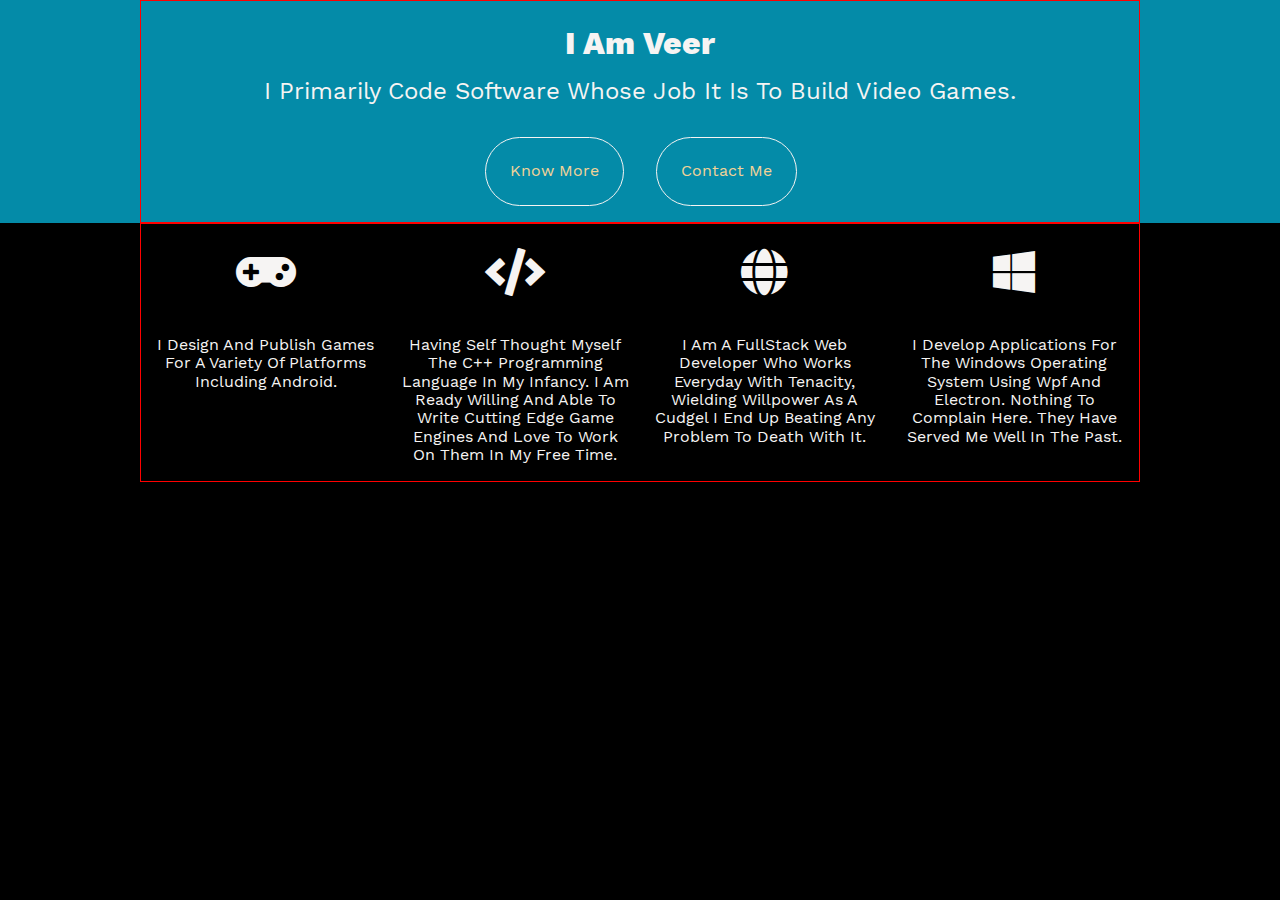
==== commit e6773592: "rudimentary second plate done." ====
--- a/web-root/index.html
+++ b/web-root/index.html
@@ -30,5 +30,29 @@
         </div>
     </div>
 
+    <div class="contentSkills">
+        <div class="wrapper">
+            <div class="grid">
+                <div class="col quarter">
+                    <i class="fas fa-gamepad publishGameColumn"></i>
+                    <p>i design and publish games for a variety of platforms including android.</p>
+                    <!-- get a slideshow here showing off games you have developed.. -->
+                </div>
+                <div class="col quarter">
+                    <i class="fas fa-code publishGameEngineColumn"></i>
+                    <p>having self thought myself the c++ programming language in my infancy. I am ready willing and able to write cutting edge game engines and love to work on them in my free time. </p>
+                </div>
+                <div class="col quarter">
+                    <i class="fas fa-globe publishWebsiteColumn"></i>
+                    <p>i am a FullStack web developer who works everyday with tenacity, wielding willpower as a cudgel i end up beating any problem to death with it.</p>
+                </div>
+                <div class="col quarter">
+                    <i class="fab fa-windows publishWindowsApps"></i>
+                    <p>I develop applications for the windows operating system using wpf and electron. nothing to complain here. they have served me well in the past.</p>
+                </div>
+            </div>
+        </div>
+    </div>
+
 </body>
 </html>--- a/web-root/assets/CSS/style.css
+++ b/web-root/assets/CSS/style.css
@@ -6765,6 +6765,7 @@
   width: 1000px;
   box-sizing: border-box;
   margin: 0 auto;
+  border: 1px solid red;
 }
 
 .grid {
@@ -6775,6 +6776,7 @@
 }
 
 .col {
+  vertical-align: top;
   display: inline-block;
   width: 100%;
   font-size: 16px;
@@ -6810,6 +6812,8 @@
 }
 .col.quarter {
   width: 25%;
+  padding: 0 9.6px;
+  box-sizing: border-box;
 }
 .col.left {
   text-align: right;
@@ -6818,4 +6822,24 @@
   text-align: left;
 }
 
+.publishGameColumn {
+  font-size: 48px;
+  margin: 24px 0;
+}
+
+.publishGameEngineColumn {
+  font-size: 48px;
+  margin: 24px 0;
+}
+
+.publishWebsiteColumn {
+  font-size: 48px;
+  margin: 24px 0;
+}
+
+.publishWindowsApps {
+  font-size: 48px;
+  margin: 24px 0;
+}
+
 /*# sourceMappingURL=style.css.map */
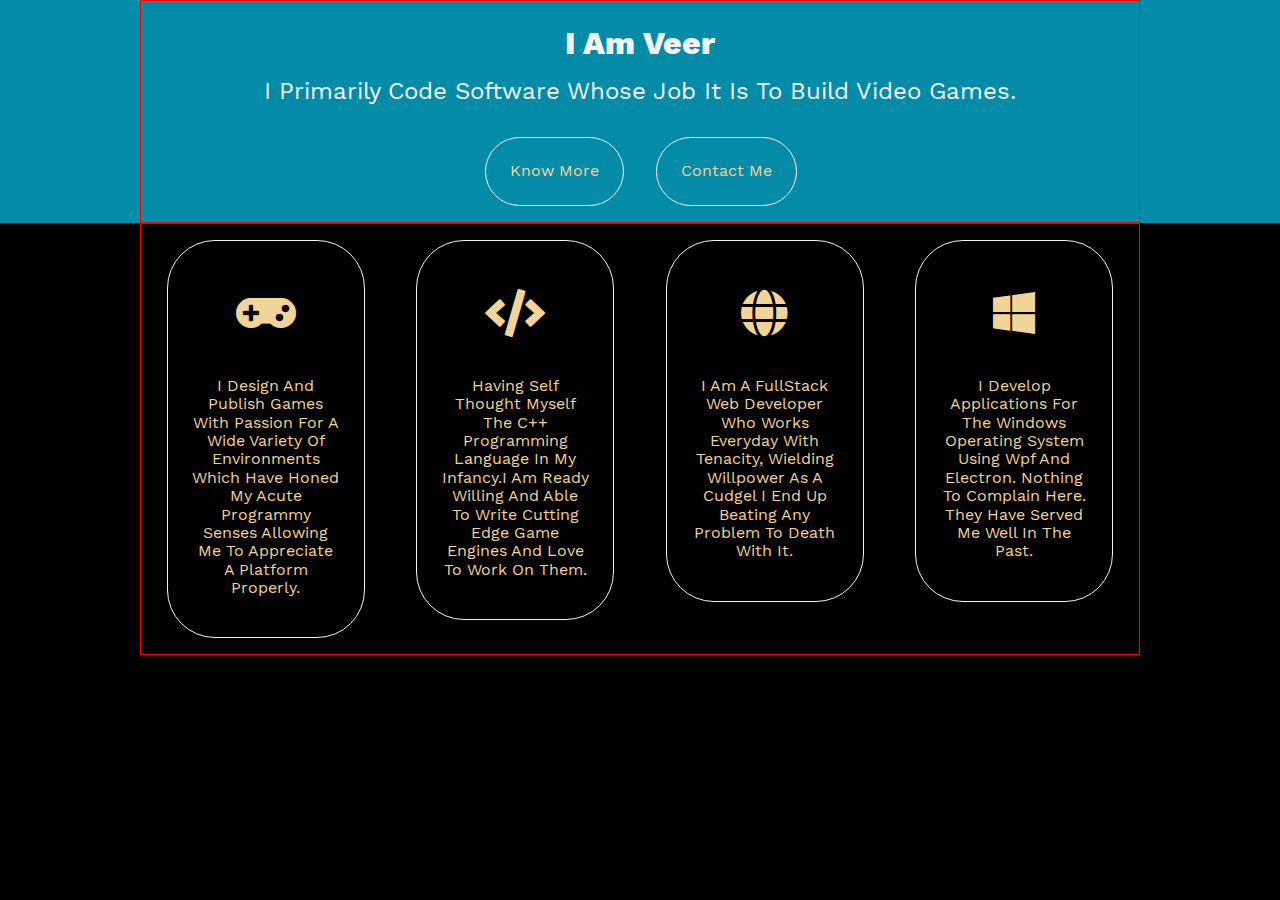
==== commit 4bf0fd2f: "new look for second plate?" ====
--- a/web-root/index.html
+++ b/web-root/index.html
@@ -34,21 +34,29 @@
         <div class="wrapper">
             <div class="grid">
                 <div class="col quarter">
+                    <a href="#">
                     <i class="fas fa-gamepad publishGameColumn"></i>
-                    <p>i design and publish games for a variety of platforms including android.</p>
+                    <p>i design and publish games with passion for a wide variety of environments which have honed my acute programmy senses allowing me to appreciate a platform properly.</p>
+                    </a>
                     <!-- get a slideshow here showing off games you have developed.. -->
                 </div>
                 <div class="col quarter">
+                    <a href="#">
                     <i class="fas fa-code publishGameEngineColumn"></i>
-                    <p>having self thought myself the c++ programming language in my infancy. I am ready willing and able to write cutting edge game engines and love to work on them in my free time. </p>
+                    <p>having self thought myself the c++ programming language in my infancy.I am ready willing and able to write cutting edge game engines and love to work on them.</p>
+                    </a>
                 </div>
                 <div class="col quarter">
+                    <a href="">
                     <i class="fas fa-globe publishWebsiteColumn"></i>
                     <p>i am a FullStack web developer who works everyday with tenacity, wielding willpower as a cudgel i end up beating any problem to death with it.</p>
+                    </a>
                 </div>
                 <div class="col quarter">
+                    <a href="">
                     <i class="fab fa-windows publishWindowsApps"></i>
                     <p>I develop applications for the windows operating system using wpf and electron. nothing to complain here. they have served me well in the past.</p>
+                    </a>
                 </div>
             </div>
         </div>
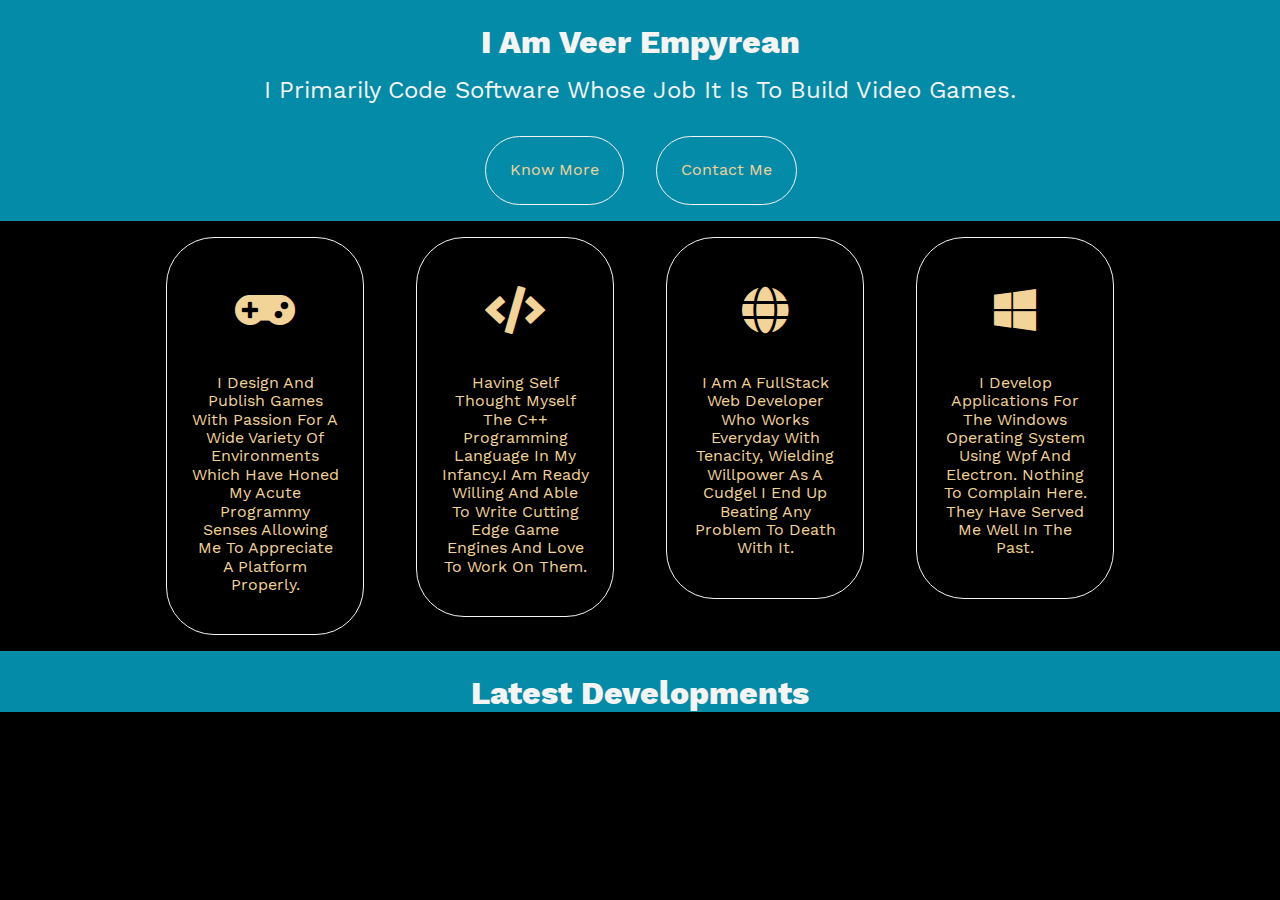
==== commit 59126f21: "first refactor time." ====
--- a/web-root/index.html
+++ b/web-root/index.html
@@ -4,15 +4,15 @@
     <meta charset="UTF-8">
     <meta name="viewport" content="width=device-width, initial-scale=1.0">
     <link rel="stylesheet" href="assets/CSS/style.css">
-    <title>Document</title>
+    <title>???</title>
 </head>
 <body>
     
-    <div class="contentIntroduction">
+    <div class="yin">
         <div class="wrapper">
             <div class="grid">
                 <div class="col">
-                    <h1>i am veer</h1>   
+                    <h1>i am veer empyrean</h1>   
                 </div>
                 <div class="col">
                     <h2>i primarily code software whose job it is to build video games.</h2>   
@@ -30,7 +30,7 @@
         </div>
     </div>
 
-    <div class="contentSkills">
+    <div class="yang">
         <div class="wrapper">
             <div class="grid">
                 <div class="col quarter">
@@ -62,5 +62,18 @@
         </div>
     </div>
 
+    <div class="yin">
+        <div class="wrapper">
+            <div class="grid">
+                <div class="col">
+                    <h1>Latest Developments</h1>
+                </div>
+                <div class="col">
+                    
+                </div>
+            </div>
+        </div>
+    </div>
+
 </body>
 </html>--- a/web-root/assets/CSS/style.css
+++ b/web-root/assets/CSS/style.css
@@ -6756,8 +6756,12 @@
   font-size: larger;
 }
 
-.contentIntroduction {
+.yin {
   background: #048ba8;
+}
+
+.yang {
+  background: black;
 }
 
 .wrapper {
@@ -6765,7 +6769,6 @@
   width: 1000px;
   box-sizing: border-box;
   margin: 0 auto;
-  border: 1px solid red;
 }
 
 .grid {
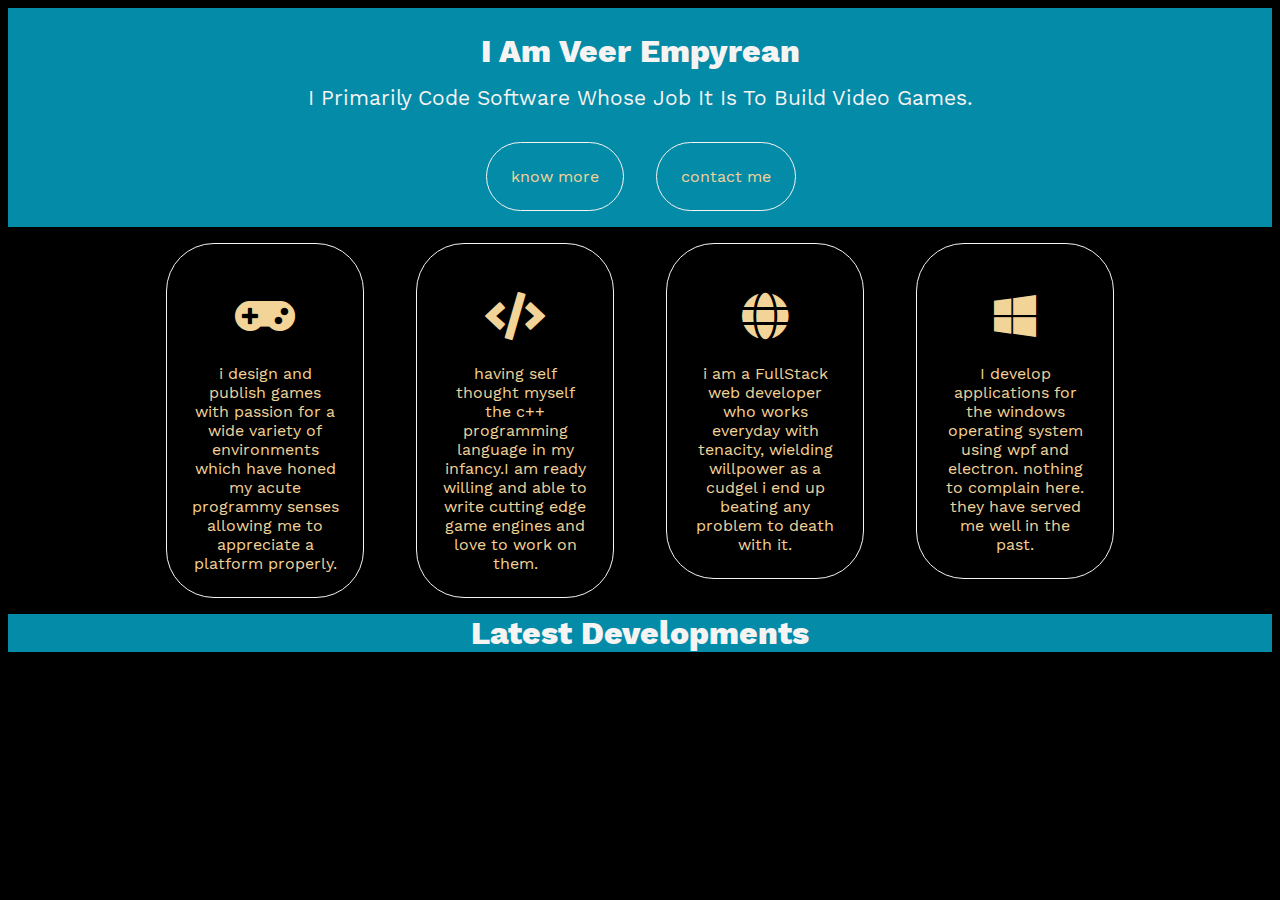
==== commit 41730d94: "refactored the project a bit and started working on the contact me page." ====
--- a/web-root/index.html
+++ b/web-root/index.html
@@ -12,19 +12,19 @@
         <div class="wrapper">
             <div class="grid">
                 <div class="col">
-                    <h1>i am veer empyrean</h1>   
+                    <h1 class="cramped-heading">i am veer empyrean</h1>   
                 </div>
                 <div class="col">
-                    <h2>i primarily code software whose job it is to build video games.</h2>   
+                    <h2 class="sub-heading">i primarily code software whose job it is to build video games.</h2>   
                 </div>
             </div>
 
             <div class="grid">
-                <div class="col half left">
-                    <a href="#" class="left">know more</a>
+                <div class="col one-half left">
+                    <a href="#" class="left rounded-fancy-link">know more</a>
                 </div>
-                <div class="col half right">
-                    <a href="#" class="right">contact me</a>
+                <div class="col one-half right">
+                    <a href="contactMe.html" class="right rounded-fancy-link">contact me</a>
                 </div>
             </div>
         </div>
@@ -33,27 +33,27 @@
     <div class="yang">
         <div class="wrapper">
             <div class="grid">
-                <div class="col quarter">
-                    <a href="#">
+                <div class="col one-quarter">
+                    <a href="#" class="rounded-fancy-link">
                     <i class="fas fa-gamepad publishGameColumn"></i>
                     <p>i design and publish games with passion for a wide variety of environments which have honed my acute programmy senses allowing me to appreciate a platform properly.</p>
                     </a>
                     <!-- get a slideshow here showing off games you have developed.. -->
                 </div>
-                <div class="col quarter">
-                    <a href="#">
+                <div class="col one-quarter">
+                    <a href="#" class="rounded-fancy-link">
                     <i class="fas fa-code publishGameEngineColumn"></i>
                     <p>having self thought myself the c++ programming language in my infancy.I am ready willing and able to write cutting edge game engines and love to work on them.</p>
                     </a>
                 </div>
-                <div class="col quarter">
-                    <a href="">
+                <div class="col one-quarter">
+                    <a href="#" class="rounded-fancy-link">
                     <i class="fas fa-globe publishWebsiteColumn"></i>
                     <p>i am a FullStack web developer who works everyday with tenacity, wielding willpower as a cudgel i end up beating any problem to death with it.</p>
                     </a>
                 </div>
-                <div class="col quarter">
-                    <a href="">
+                <div class="col one-quarter">
+                    <a href="#" class="rounded-fancy-link">
                     <i class="fab fa-windows publishWindowsApps"></i>
                     <p>I develop applications for the windows operating system using wpf and electron. nothing to complain here. they have served me well in the past.</p>
                     </a>
--- a/web-root/assets/CSS/style.css
+++ b/web-root/assets/CSS/style.css
@@ -10,438 +10,37 @@
 /*    below-desk then place the below-desk first             */
 /*                                                           */
 /* ######################################################### */
-/*! normalize.css v7.0.0 | MIT License | github.com/necolas/normalize.css */
-/* Document
-   ========================================================================== */
-/**
- * 1. Correct the line height in all browsers.
- * 2. Prevent adjustments of font size after orientation changes in
- *    IE on Windows Phone and in iOS.
- */
-html {
-  line-height: 1.15;
-  /* 1 */
-  -ms-text-size-adjust: 100%;
-  /* 2 */
-  -webkit-text-size-adjust: 100%;
-  /* 2 */
-}
-
-/* Sections
-   ========================================================================== */
-/**
- * Remove the margin in all browsers (opinionated).
- */
-body {
-  margin: 0;
-}
-
-/**
- * Add the correct display in IE 9-.
- */
-article,
-aside,
-footer,
-header,
-nav,
-section {
-  display: block;
-}
-
-/**
- * Correct the font size and margin on `h1` elements within `section` and
- * `article` contexts in Chrome, Firefox, and Safari.
- */
+h1, h2, h3, h4, h5, h6, p {
+  padding: 0px;
+  margin: 0px;
+}
+
+h1, h2, h3, h4, h5, h6 {
+  text-transform: capitalize;
+}
+
 h1 {
-  font-size: 2em;
-  margin: 0.67em 0;
-}
-
-/* Grouping content
-   ========================================================================== */
-/**
- * Add the correct display in IE 9-.
- * 1. Add the correct display in IE.
- */
-figcaption,
-figure,
-main {
-  /* 1 */
-  display: block;
-}
-
-/**
- * Add the correct margin in IE 8.
- */
-figure {
-  margin: 1em 40px;
-}
-
-/**
- * 1. Add the correct box sizing in Firefox.
- * 2. Show the overflow in Edge and IE.
- */
-hr {
-  box-sizing: content-box;
-  /* 1 */
-  height: 0;
-  /* 1 */
-  overflow: visible;
-  /* 2 */
-}
-
-/**
- * 1. Correct the inheritance and scaling of font size in all browsers.
- * 2. Correct the odd `em` font sizing in all browsers.
- */
-pre {
-  font-family: monospace, monospace;
-  /* 1 */
-  font-size: 1em;
-  /* 2 */
-}
-
-/* Text-level semantics
-   ========================================================================== */
-/**
- * 1. Remove the gray background on active links in IE 10.
- * 2. Remove gaps in links underline in iOS 8+ and Safari 8+.
- */
-a {
-  background-color: transparent;
-  /* 1 */
-  -webkit-text-decoration-skip: objects;
-  /* 2 */
-}
-
-/**
- * 1. Remove the bottom border in Chrome 57- and Firefox 39-.
- * 2. Add the correct text decoration in Chrome, Edge, IE, Opera, and Safari.
- */
-abbr[title] {
-  border-bottom: none;
-  /* 1 */
-  text-decoration: underline;
-  /* 2 */
-  text-decoration: underline dotted;
-  /* 2 */
-}
-
-/**
- * Prevent the duplicate application of `bolder` by the next rule in Safari 6.
- */
-b,
-strong {
-  font-weight: inherit;
-}
-
-/**
- * Add the correct font weight in Chrome, Edge, and Safari.
- */
-b,
-strong {
-  font-weight: bolder;
-}
-
-/**
- * 1. Correct the inheritance and scaling of font size in all browsers.
- * 2. Correct the odd `em` font sizing in all browsers.
- */
-code,
-kbd,
-samp {
-  font-family: monospace, monospace;
-  /* 1 */
-  font-size: 1em;
-  /* 2 */
-}
-
-/**
- * Add the correct font style in Android 4.3-.
- */
-dfn {
-  font-style: italic;
-}
-
-/**
- * Add the correct background and color in IE 9-.
- */
-mark {
-  background-color: #ff0;
-  color: #000;
-}
-
-/**
- * Add the correct font size in all browsers.
- */
-small {
-  font-size: 80%;
-}
-
-/**
- * Prevent `sub` and `sup` elements from affecting the line height in
- * all browsers.
- */
-sub,
-sup {
-  font-size: 75%;
-  line-height: 0;
-  position: relative;
-  vertical-align: baseline;
-}
-
-sub {
-  bottom: -0.25em;
-}
-
-sup {
-  top: -0.5em;
-}
-
-/* Embedded content
-   ========================================================================== */
-/**
- * Add the correct display in IE 9-.
- */
-audio,
-video {
-  display: inline-block;
-}
-
-/**
- * Add the correct display in iOS 4-7.
- */
-audio:not([controls]) {
-  display: none;
-  height: 0;
-}
-
-/**
- * Remove the border on images inside links in IE 10-.
- */
-img {
-  border-style: none;
-}
-
-/**
- * Hide the overflow in IE.
- */
-svg:not(:root) {
-  overflow: hidden;
-}
-
-/* Forms
-   ========================================================================== */
-/**
- * 1. Change the font styles in all browsers (opinionated).
- * 2. Remove the margin in Firefox and Safari.
- */
-button,
-input,
-optgroup,
-select,
-textarea {
-  font-family: sans-serif;
-  /* 1 */
-  font-size: 100%;
-  /* 1 */
-  line-height: 1.15;
-  /* 1 */
-  margin: 0;
-  /* 2 */
-}
-
-/**
- * Show the overflow in IE.
- * 1. Show the overflow in Edge.
- */
-button,
-input {
-  /* 1 */
-  overflow: visible;
-}
-
-/**
- * Remove the inheritance of text transform in Edge, Firefox, and IE.
- * 1. Remove the inheritance of text transform in Firefox.
- */
-button,
-select {
-  /* 1 */
-  text-transform: none;
-}
-
-/**
- * 1. Prevent a WebKit bug where (2) destroys native `audio` and `video`
- *    controls in Android 4.
- * 2. Correct the inability to style clickable types in iOS and Safari.
- */
-button,
-html [type=button],
-[type=reset],
-[type=submit] {
-  -webkit-appearance: button;
-  /* 2 */
-}
-
-/**
- * Remove the inner border and padding in Firefox.
- */
-button::-moz-focus-inner,
-[type=button]::-moz-focus-inner,
-[type=reset]::-moz-focus-inner,
-[type=submit]::-moz-focus-inner {
-  border-style: none;
-  padding: 0;
-}
-
-/**
- * Restore the focus styles unset by the previous rule.
- */
-button:-moz-focusring,
-[type=button]:-moz-focusring,
-[type=reset]:-moz-focusring,
-[type=submit]:-moz-focusring {
-  outline: 1px dotted ButtonText;
-}
-
-/**
- * Correct the padding in Firefox.
- */
-fieldset {
-  padding: 0.35em 0.75em 0.625em;
-}
-
-/**
- * 1. Correct the text wrapping in Edge and IE.
- * 2. Correct the color inheritance from `fieldset` elements in IE.
- * 3. Remove the padding so developers are not caught out when they zero out
- *    `fieldset` elements in all browsers.
- */
-legend {
-  box-sizing: border-box;
-  /* 1 */
-  color: inherit;
-  /* 2 */
-  display: table;
-  /* 1 */
-  max-width: 100%;
-  /* 1 */
-  padding: 0;
-  /* 3 */
-  white-space: normal;
-  /* 1 */
-}
-
-/**
- * 1. Add the correct display in IE 9-.
- * 2. Add the correct vertical alignment in Chrome, Firefox, and Opera.
- */
-progress {
-  display: inline-block;
-  /* 1 */
-  vertical-align: baseline;
-  /* 2 */
-}
-
-/**
- * Remove the default vertical scrollbar in IE.
- */
-textarea {
-  overflow: auto;
-}
-
-/**
- * 1. Add the correct box sizing in IE 10-.
- * 2. Remove the padding in IE 10-.
- */
-[type=checkbox],
-[type=radio] {
-  box-sizing: border-box;
-  /* 1 */
-  padding: 0;
-  /* 2 */
-}
-
-/**
- * Correct the cursor style of increment and decrement buttons in Chrome.
- */
-[type=number]::-webkit-inner-spin-button,
-[type=number]::-webkit-outer-spin-button {
-  height: auto;
-}
-
-/**
- * 1. Correct the odd appearance in Chrome and Safari.
- * 2. Correct the outline style in Safari.
- */
-[type=search] {
-  -webkit-appearance: textfield;
-  /* 1 */
-  outline-offset: -2px;
-  /* 2 */
-}
-
-/**
- * Remove the inner padding and cancel buttons in Chrome and Safari on macOS.
- */
-[type=search]::-webkit-search-cancel-button,
-[type=search]::-webkit-search-decoration {
-  -webkit-appearance: none;
-}
-
-/**
- * 1. Correct the inability to style clickable types in iOS and Safari.
- * 2. Change font properties to `inherit` in Safari.
- */
-::-webkit-file-upload-button {
-  -webkit-appearance: button;
-  /* 1 */
-  font: inherit;
-  /* 2 */
-}
-
-/* Interactive
-   ========================================================================== */
-/*
- * Add the correct display in IE 9-.
- * 1. Add the correct display in Edge, IE, and Firefox.
- */
-details,
-menu {
-  display: block;
-}
-
-/*
- * Add the correct display in all browsers.
- */
-summary {
-  display: list-item;
-}
-
-/* Scripting
-   ========================================================================== */
-/**
- * Add the correct display in IE 9-.
- */
-canvas {
-  display: inline-block;
-}
-
-/**
- * Add the correct display in IE.
- */
-template {
-  display: none;
-}
-
-/* Hidden
-   ========================================================================== */
-/**
- * Add the correct display in IE 10-.
- */
-[hidden] {
-  display: none;
+  font-size: 32px;
+}
+
+h2 {
+  font-size: 20.8px;
+}
+
+h3 {
+  font-size: 16px;
+}
+
+h4 {
+  font-size: 12.3076923077px;
+}
+
+h5 {
+  font-size: 10px;
+}
+
+h6 {
+  font-size: 10px;
 }
 
 /*!
@@ -6753,7 +6352,7 @@
   color: #f6f4f3;
   font-family: "Work Sans";
   font-weight: normal;
-  font-size: larger;
+  font-size: 16px;
 }
 
 .yin {
@@ -6767,7 +6366,6 @@
 .wrapper {
   display: block;
   width: 1000px;
-  box-sizing: border-box;
   margin: 0 auto;
 }
 
@@ -6775,25 +6373,30 @@
   display: block;
   font-size: 0;
   text-align: center;
-  text-transform: capitalize;
 }
 
 .col {
   vertical-align: top;
+  font-size: 16px;
   display: inline-block;
   width: 100%;
-  font-size: 16px;
-}
-.col > h1 {
-  margin: 0;
-  padding: 24px 0 0 0;
-}
-.col > h2 {
-  margin: 0;
-  padding: 16px;
-  font-weight: normal;
-}
-.col > a {
+}
+.col.one-half {
+  width: 50%;
+}
+.col.one-quarter {
+  width: 25%;
+  padding: 0 9.6px;
+  box-sizing: border-box;
+}
+.col.left {
+  text-align: right;
+}
+.col.right {
+  text-align: left;
+}
+
+.rounded-fancy-link {
   display: inline-block;
   box-sizing: border-box;
   margin: 16px;
@@ -6803,26 +6406,23 @@
   text-decoration: none;
   color: #f2d398;
 }
-.col > a:visited {
+.rounded-fancy-link:visited {
   color: #f2d398;
 }
-.col > a:hover, .col > a:focus {
+.rounded-fancy-link:hover, .rounded-fancy-link:focus {
   background-color: #ff3562;
   color: #f6f4f3;
 }
-.col.half {
-  width: 50%;
-}
-.col.quarter {
-  width: 25%;
-  padding: 0 9.6px;
-  box-sizing: border-box;
-}
-.col.left {
-  text-align: right;
-}
-.col.right {
-  text-align: left;
+
+.cramped-heading {
+  margin: 0;
+  padding: 24px 0 0 0;
+}
+
+.sub-heading {
+  margin: 0;
+  padding: 16px;
+  font-weight: normal;
 }
 
 .publishGameColumn {
